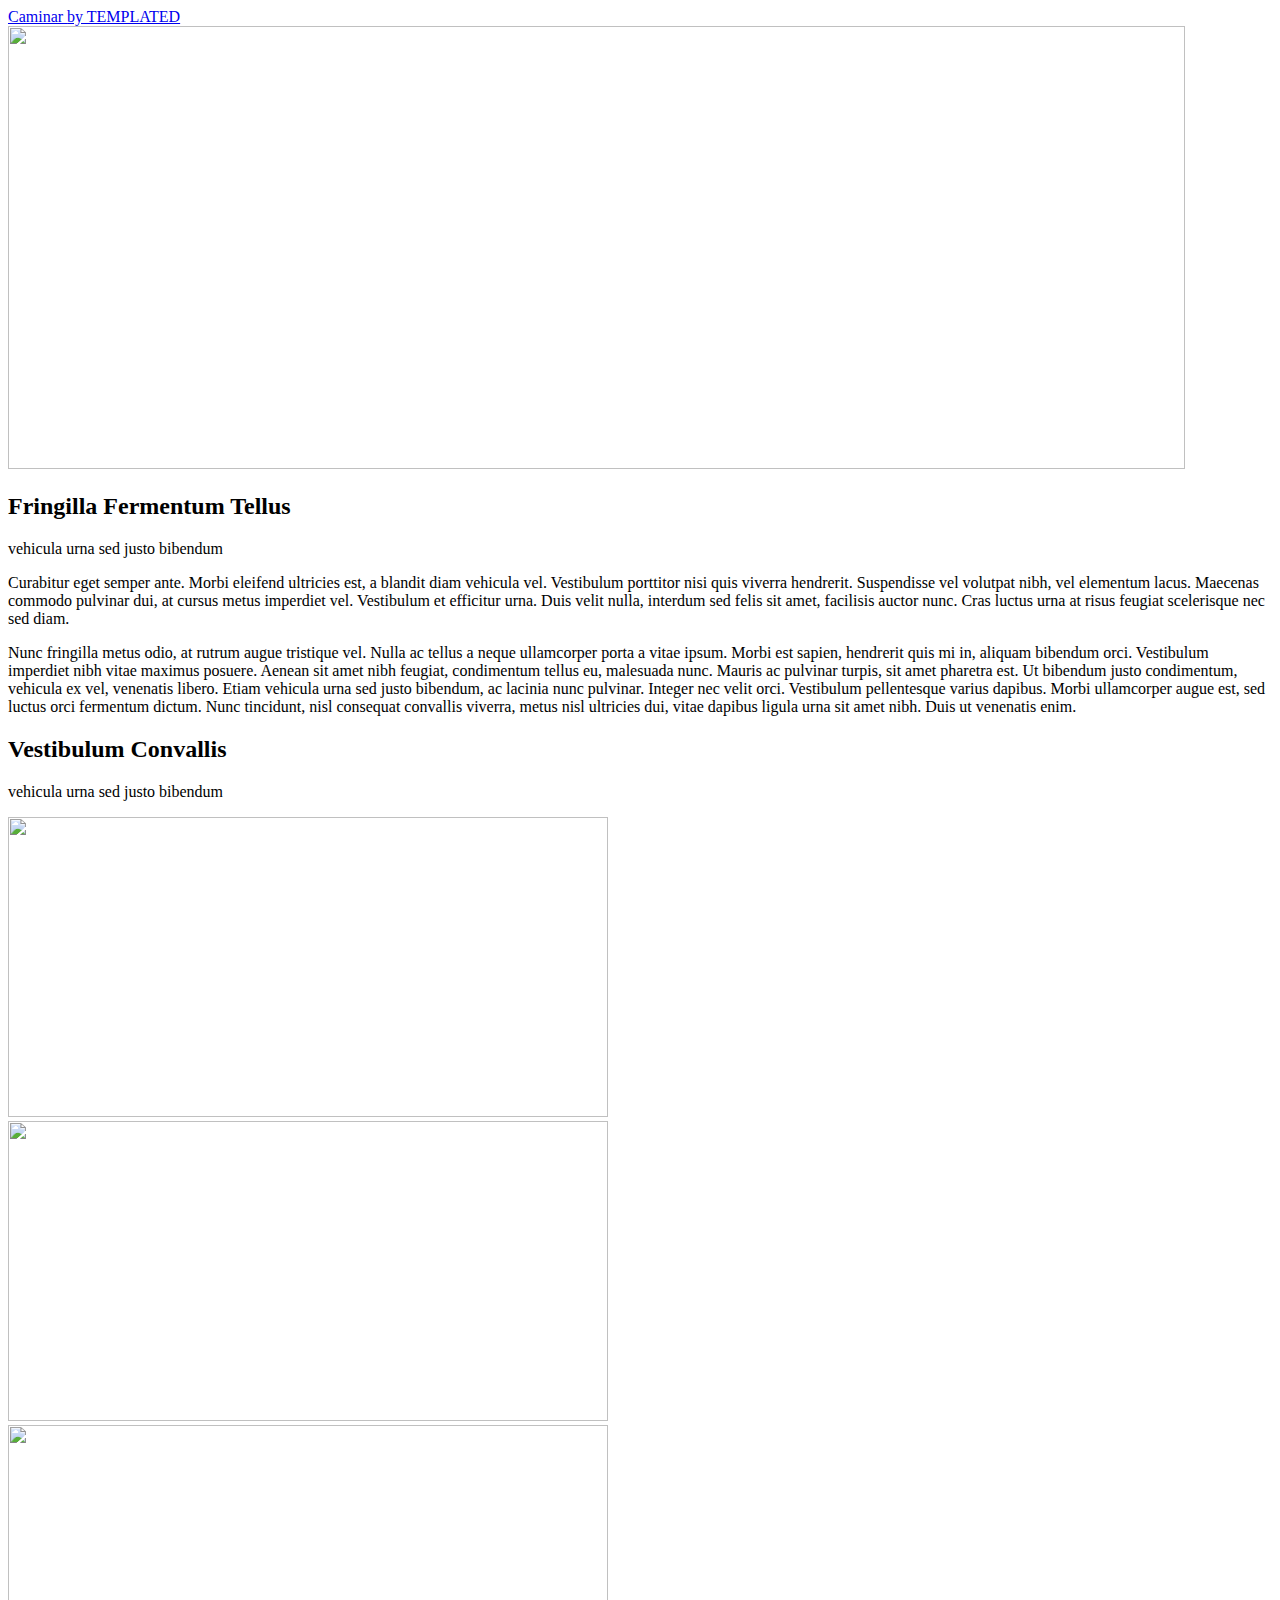
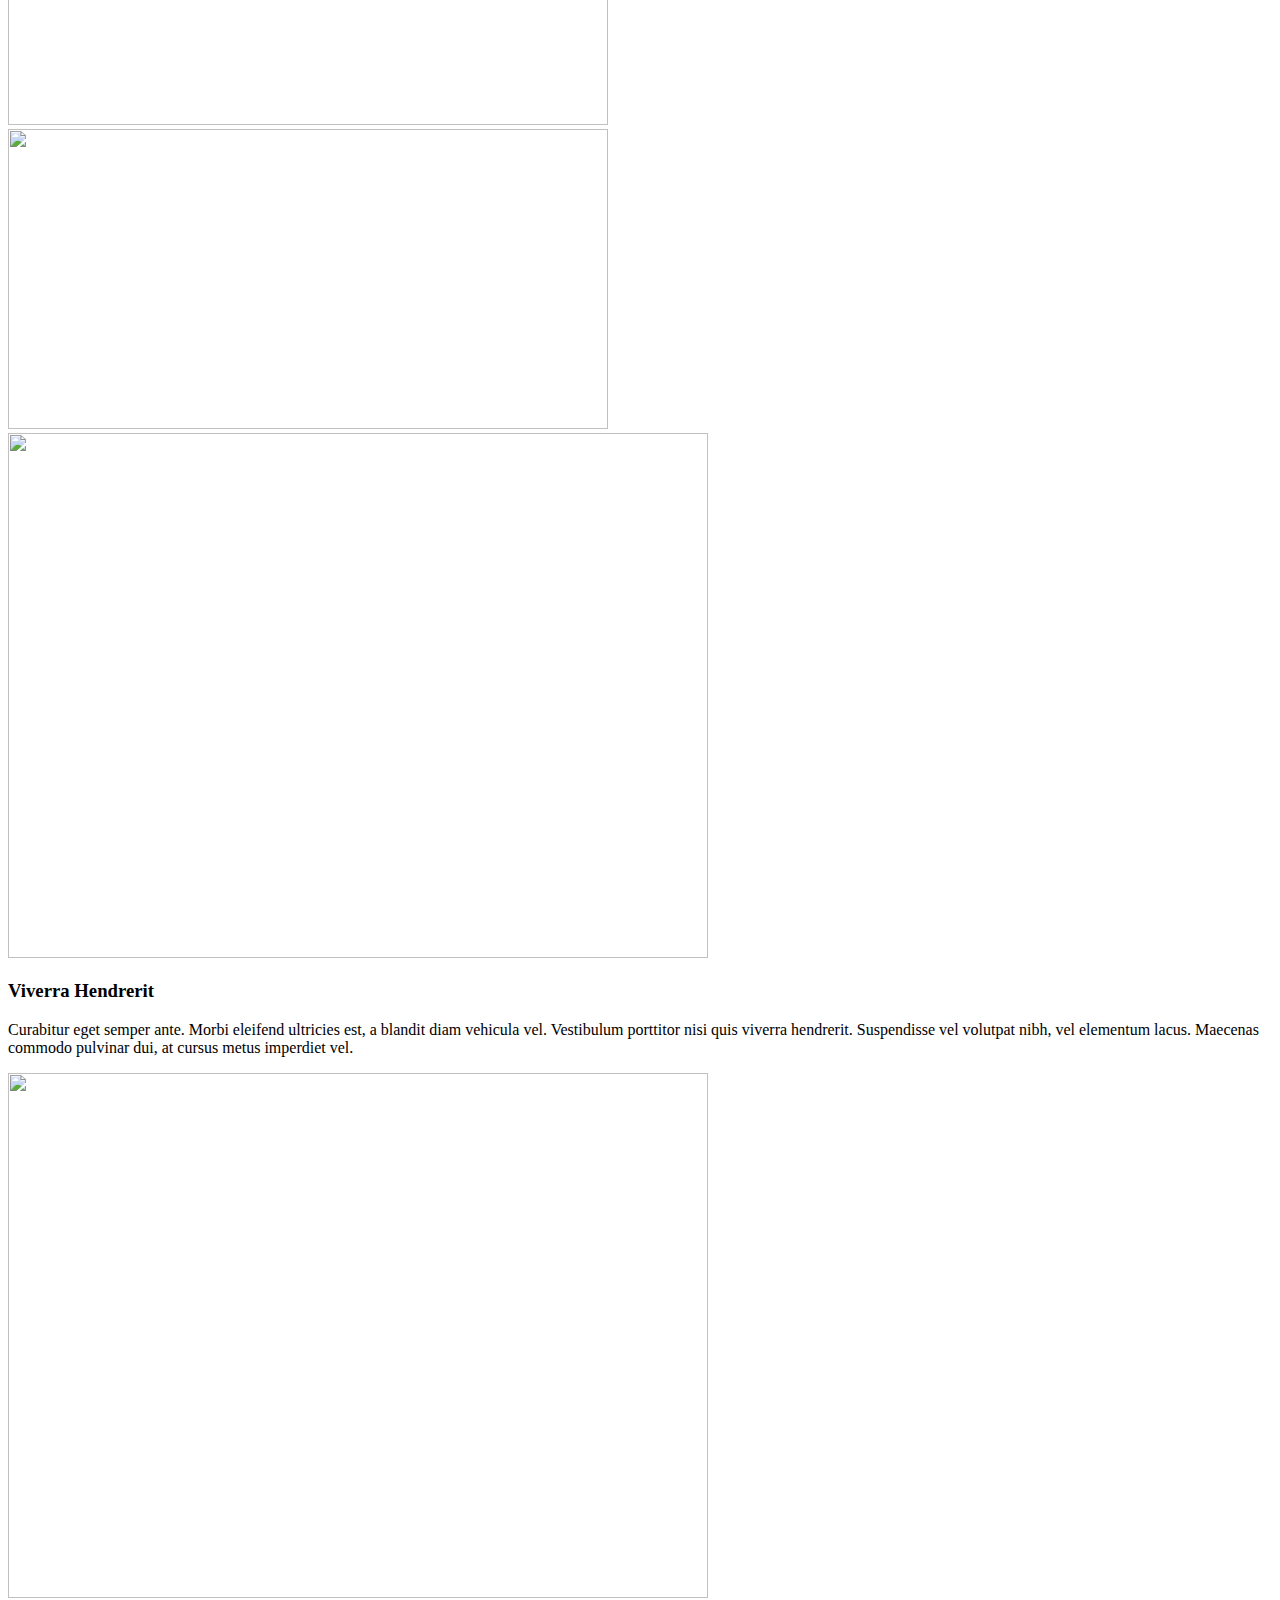
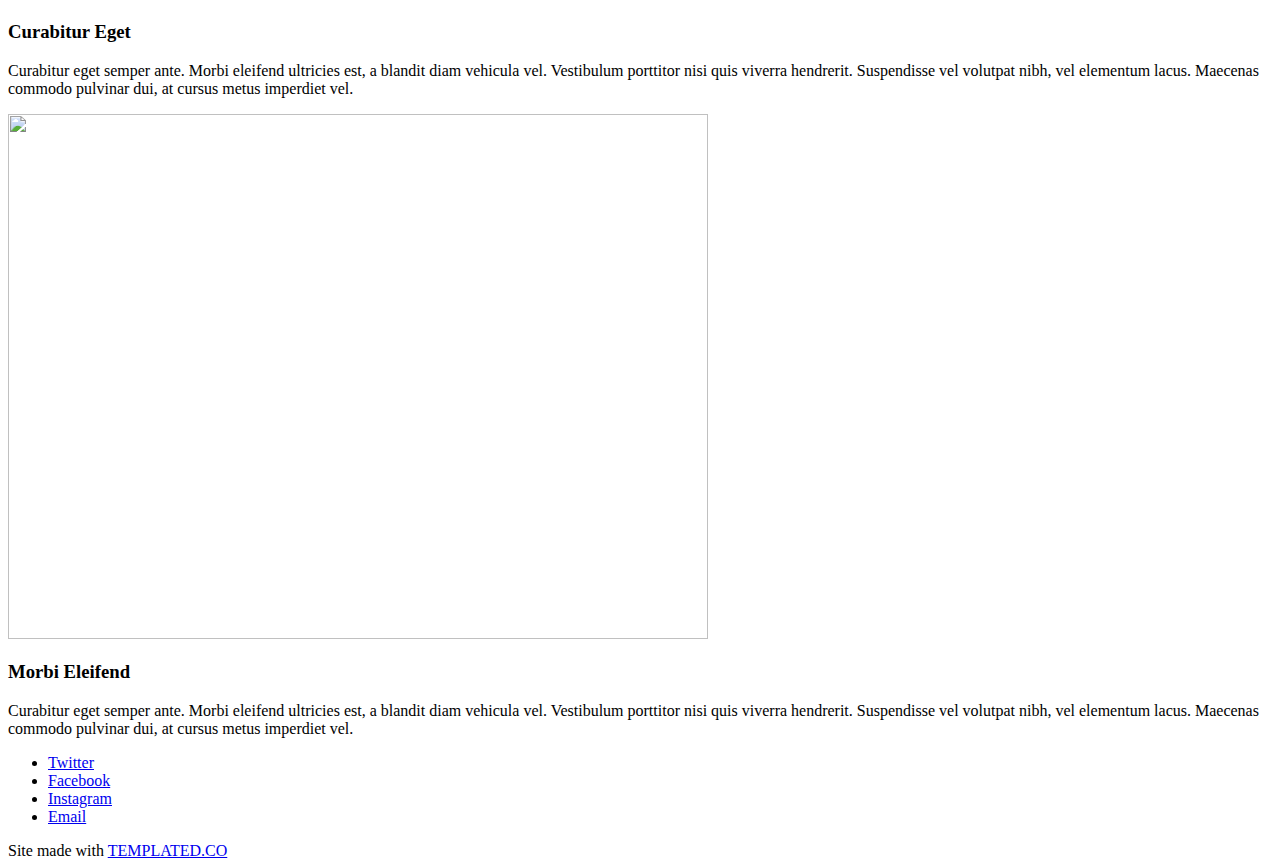
==== index.html @ 178be5e4 "Add files via upload" ====
<!DOCTYPE HTML>
<!--
	Caminar by TEMPLATED
	templated.co @templatedco
	Released for free under the Creative Commons Attribution 3.0 license (templated.co/license)
--><html><head><title>Caminar by TEMPLATED</title><meta charset="utf-8"><meta name="robots" content="index, follow, max-image-preview:large, max-snippet:-1, max-video-preview:-1"><meta name="viewport" content="width=device-width, initial-scale=1"><link rel="stylesheet" href="assets/css/main.css"></head><body>

		<!-- Header -->
			<header id="header"><div class="logo"><a href="#">Caminar <span>by TEMPLATED</span></a></div>
			</header><!-- Main --><section id="main"><div class="inner">

				<!-- One -->
					<section id="one" class="wrapper style1"><div class="image fit flush">
							<img src="images/pic02.jpg" alt="" width="1177" height="443"></div>
						<header class="special"><h2>Fringilla Fermentum Tellus</h2>
							<p>vehicula urna sed justo bibendum</p>
						</header><div class="content">
							<p>Curabitur eget semper ante. Morbi eleifend ultricies est, a blandit diam vehicula vel. Vestibulum porttitor nisi quis viverra hendrerit. Suspendisse vel volutpat nibh, vel elementum lacus. Maecenas commodo pulvinar dui, at cursus metus imperdiet vel. Vestibulum et efficitur urna. Duis velit nulla, interdum sed felis sit amet, facilisis auctor nunc. Cras luctus urna at risus feugiat scelerisque nec sed diam. </p>
							<p>Nunc fringilla metus odio, at rutrum augue tristique vel. Nulla ac tellus a neque ullamcorper porta a vitae ipsum. Morbi est sapien, hendrerit quis mi in, aliquam bibendum orci. Vestibulum imperdiet nibh vitae maximus posuere. Aenean sit amet nibh feugiat, condimentum tellus eu, malesuada nunc. Mauris ac pulvinar turpis, sit amet pharetra est. Ut bibendum justo condimentum, vehicula ex vel, venenatis libero. Etiam vehicula urna sed justo bibendum, ac lacinia nunc pulvinar. Integer nec velit orci. Vestibulum pellentesque varius dapibus. Morbi ullamcorper augue est, sed luctus orci fermentum dictum. Nunc tincidunt, nisl consequat convallis viverra, metus nisl ultricies dui, vitae dapibus ligula urna sit amet nibh. Duis ut venenatis enim.</p>
						</div>
					</section><!-- Two --><section id="two" class="wrapper style2"><header><h2>Vestibulum Convallis</h2>
							<p>vehicula urna sed justo bibendum</p>
						</header><div class="content">
							<div class="gallery">
								<div>
									<div class="image fit flush">
										<a href="images/pic03.jpg"><img src="images/pic03.jpg" alt="" width="600" height="300"></a>
									</div>
								</div>
								<div>
									<div class="image fit flush">
										<a href="images/pic01.jpg"><img src="images/pic01.jpg" alt="" width="600" height="300"></a>
									</div>
								</div>
								<div>
									<div class="image fit flush">
										<a href="images/pic04.jpg"><img src="images/pic04.jpg" alt="" width="600" height="300"></a>
									</div>
								</div>
								<div>
									<div class="image fit flush">
										<a href="images/pic05.jpg"><img src="images/pic05.jpg" alt="" width="600" height="300"></a>
									</div>
								</div>
							</div>
						</div>
					</section><!-- Three --><section id="three" class="wrapper"><div class="spotlight">
							<div class="image flush"><img src="images/pic06.jpg" alt="" width="700" height="525"></div>
							<div class="inner">
								<h3>Viverra Hendrerit</h3>
								<p>Curabitur eget semper ante. Morbi eleifend ultricies est, a blandit diam vehicula vel. Vestibulum porttitor nisi quis viverra hendrerit. Suspendisse vel volutpat nibh, vel elementum lacus. Maecenas commodo pulvinar dui, at cursus metus imperdiet vel.</p>
							</div>
						</div>
						<div class="spotlight alt">
							<div class="image flush"><img src="images/pic07.jpg" alt="" width="700" height="525"></div>
							<div class="inner">
								<h3>Curabitur Eget</h3>
								<p>Curabitur eget semper ante. Morbi eleifend ultricies est, a blandit diam vehicula vel. Vestibulum porttitor nisi quis viverra hendrerit. Suspendisse vel volutpat nibh, vel elementum lacus. Maecenas commodo pulvinar dui, at cursus metus imperdiet vel.</p>
							</div>
						</div>
						<div class="spotlight">
							<div class="image flush"><img src="images/pic08.jpg" alt="" width="700" height="525"></div>
							<div class="inner">
								<h3>Morbi Eleifend</h3>
								<p>Curabitur eget semper ante. Morbi eleifend ultricies est, a blandit diam vehicula vel. Vestibulum porttitor nisi quis viverra hendrerit. Suspendisse vel volutpat nibh, vel elementum lacus. Maecenas commodo pulvinar dui, at cursus metus imperdiet vel.</p>
							</div>
						</div>
					</section></div>
			</section><!-- Footer --><footer id="footer"><div class="container">
					<ul class="icons"><li><a href="#" class="icon fa-twitter"><span class="label">Twitter</span></a></li>
						<li><a href="#" class="icon fa-facebook"><span class="label">Facebook</span></a></li>
						<li><a href="#" class="icon fa-instagram"><span class="label">Instagram</span></a></li>
						<li><a href="#" class="icon fa-envelope-o"><span class="label">Email</span></a></li>
					</ul></div>
			</footer><div class="copyright">
			Site made with <a href="https://templated.co/">TEMPLATED.CO</a>
		</div>

		<!-- Scripts -->
			<script src="assets/js/jquery.min.js"></script><script src="assets/js/jquery.poptrox.min.js"></script><script src="assets/js/skel.min.js"></script><script src="assets/js/util.js"></script><script src="assets/js/main.js"></script></body></html>
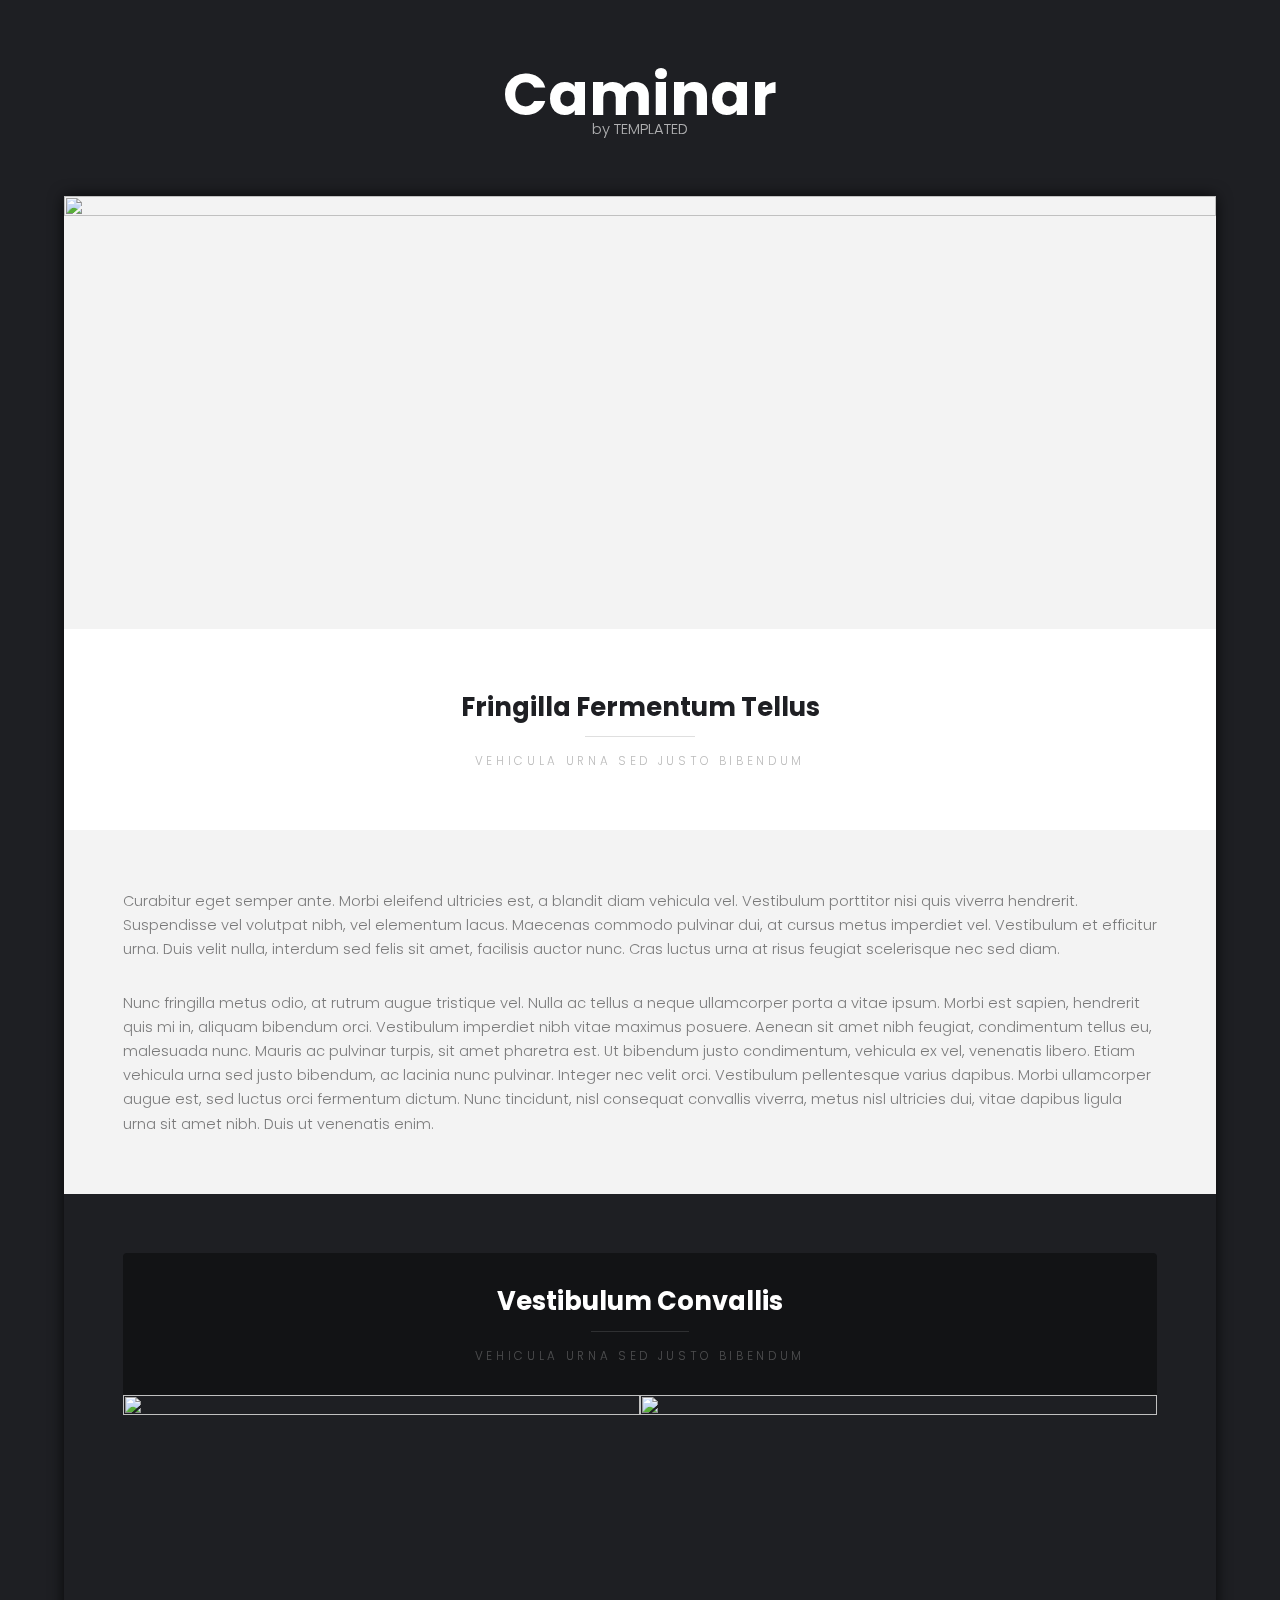
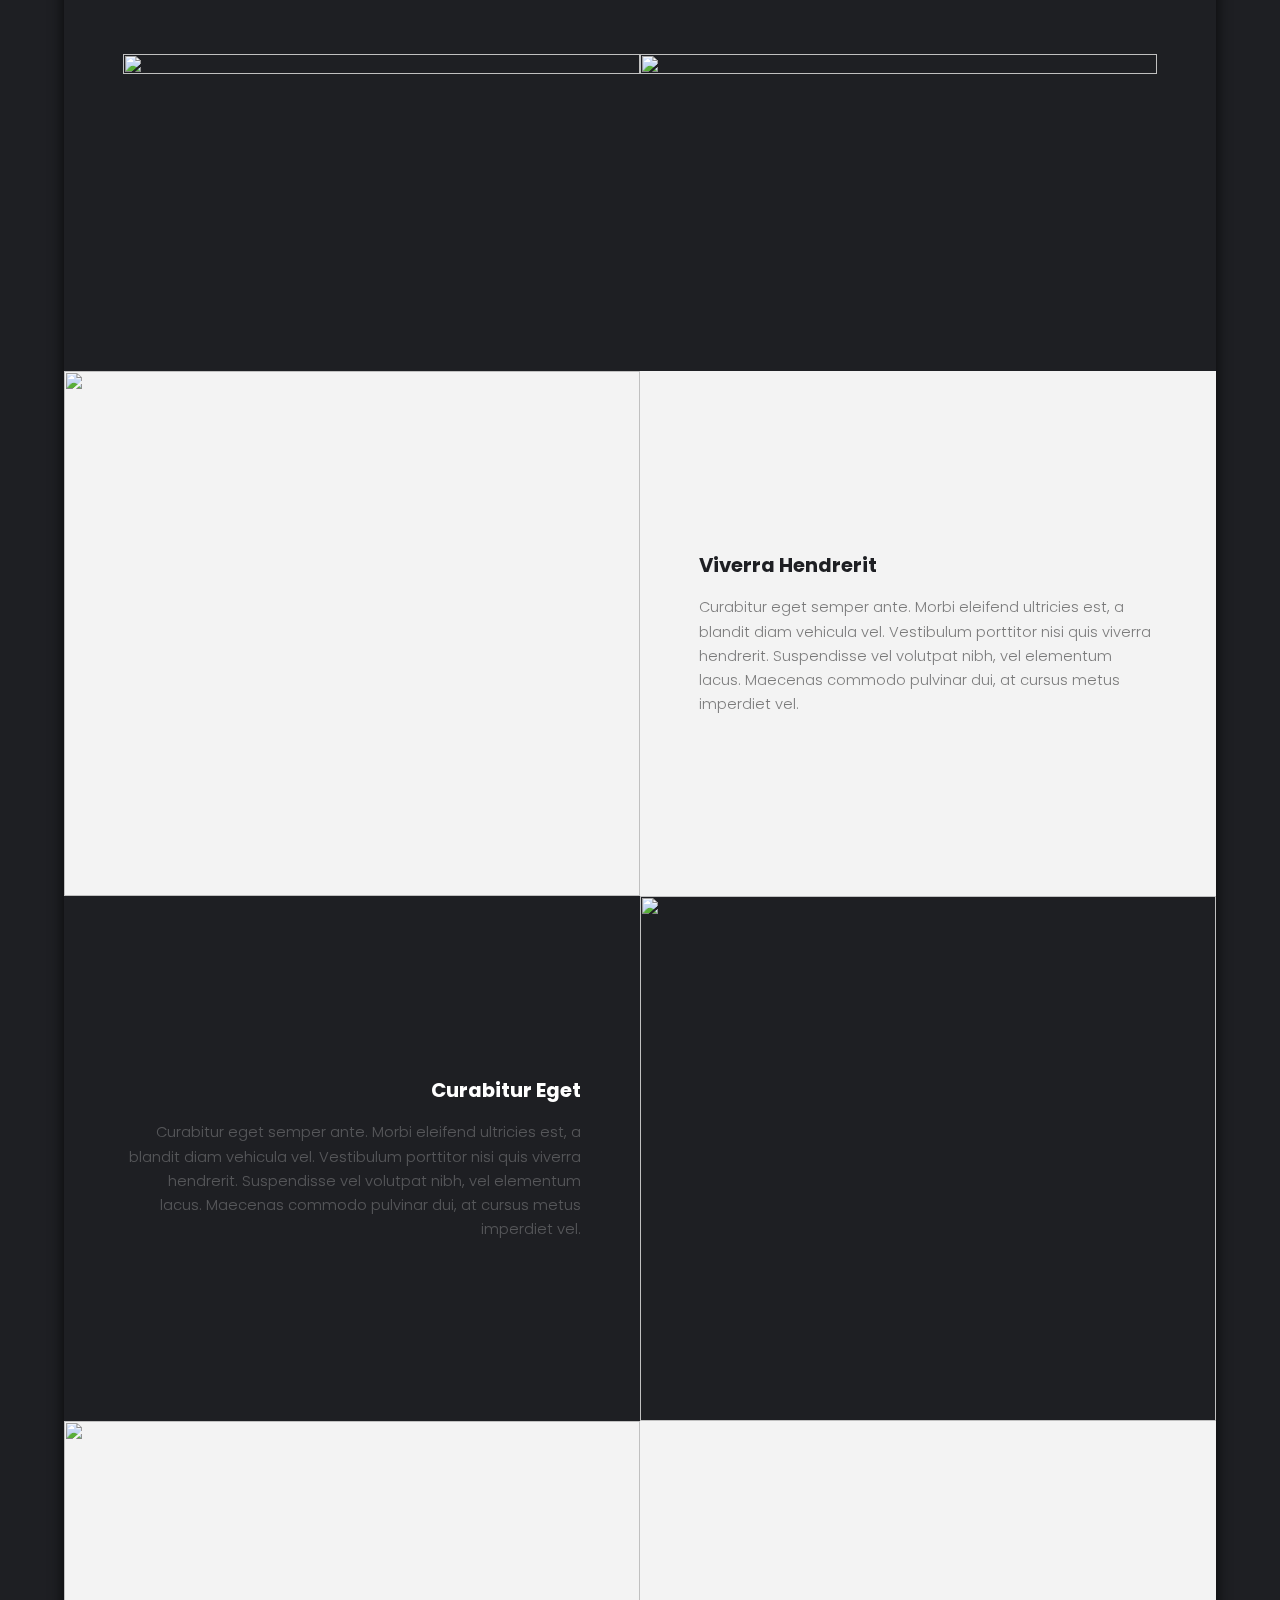
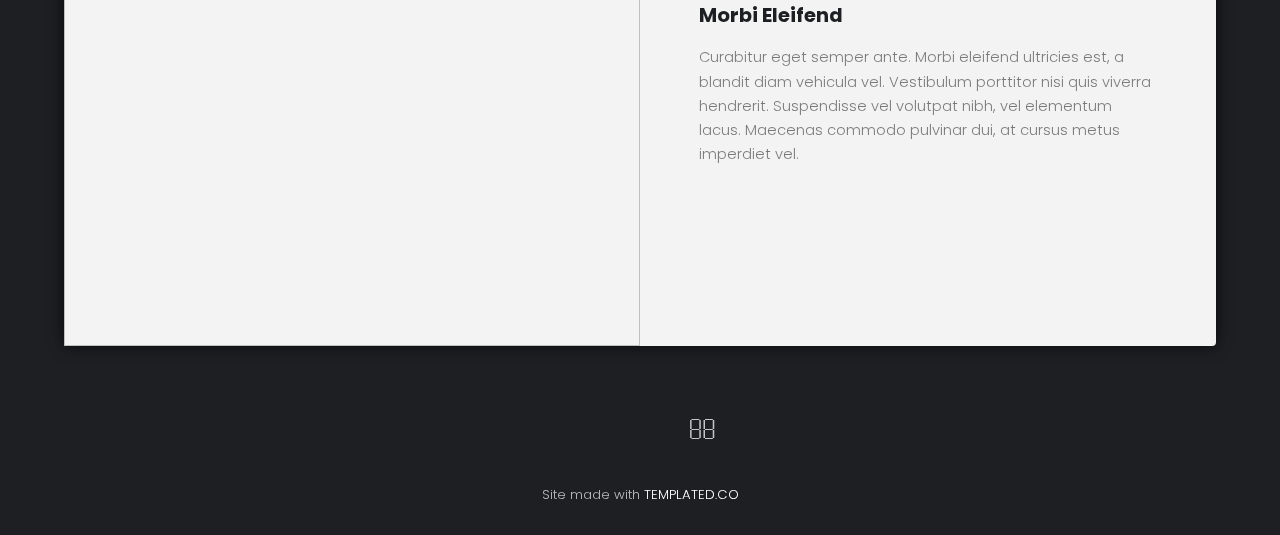
==== commit e3ef7ca6: "Update index.html" ====
--- a/index.html
+++ b/index.html
@@ -1,9 +1,9 @@
-<!DOCTYPE HTML>
+<!DOCTYPE HTML>
 <!--
 	Caminar by TEMPLATED
 	templated.co @templatedco
 	Released for free under the Creative Commons Attribution 3.0 license (templated.co/license)
---><html><head><title>Caminar by TEMPLATED</title><meta charset="utf-8"><meta name="robots" content="index, follow, max-image-preview:large, max-snippet:-1, max-video-preview:-1"><meta name="viewport" content="width=device-width, initial-scale=1"><link rel="stylesheet" href="assets/css/main.css"></head><body>
+--><html><head><title>Caminar by TEMPLATED</title><meta charset="utf-8"><meta name="robots" content="index, follow, max-image-preview:large, max-snippet:-1, max-video-preview:-1"><meta name="viewport" content="width=device-width, initial-scale=1"><link rel="stylesheet" href="css/main.css"></head><body>
 
 		<!-- Header -->
 			<header id="header"><div class="logo"><a href="#">Caminar <span>by TEMPLATED</span></a></div>
@@ -77,4 +77,4 @@
 		</div>
 
 		<!-- Scripts -->
-			<script src="assets/js/jquery.min.js"></script><script src="assets/js/jquery.poptrox.min.js"></script><script src="assets/js/skel.min.js"></script><script src="assets/js/util.js"></script><script src="assets/js/main.js"></script></body></html>
+			<script src="js/jquery.min.js"></script><script src="js/jquery.poptrox.min.js"></script><script src="js/skel.min.js"></script><script src="js/util.js"></script><script src="js/main.js"></script></body></html>
--- a/css/main.css
+++ b/css/main.css
@@ -0,0 +1,3185 @@
+@import url(font-awesome.min.css);
+@import url("https://fonts.googleapis.com/css?family=Poppins:300,400,500,600,700");
+
+/*
+	Caminar by TEMPLATED
+	templated.co @templatedco
+	Released for free under the Creative Commons Attribution 3.0 license (templated.co/license)
+*/
+
+/* Reset */
+
+	html, body, div, span, applet, object, iframe, h1, h2, h3, h4, h5, h6, p, blockquote, pre, a, abbr, acronym, address, big, cite, code, del, dfn, em, img, ins, kbd, q, s, samp, small, strike, strong, sub, sup, tt, var, b, u, i, center, dl, dt, dd, ol, ul, li, fieldset, form, label, legend, table, caption, tbody, tfoot, thead, tr, th, td, article, aside, canvas, details, embed, figure, figcaption, footer, header, hgroup, menu, nav, output, ruby, section, summary, time, mark, audio, video {
+		margin: 0;
+		padding: 0;
+		border: 0;
+		font-size: 100%;
+		font: inherit;
+		vertical-align: baseline;
+	}
+.image.fit img {
+	width: 100%;
+	height: auto;
+}
+	article, aside, details, figcaption, figure, footer, header, hgroup, menu, nav, section {
+		display: block;
+	}
+
+	body {
+		line-height: 1;
+	}
+
+	ol, ul {
+		list-style: none;
+	}
+
+	blockquote, q {
+		quotes: none;
+	}
+
+	blockquote:before, blockquote:after, q:before, q:after {
+		content: '';
+		content: none;
+	}
+
+	table {
+		border-collapse: collapse;
+		border-spacing: 0;
+	}
+
+	body {
+		-webkit-text-size-adjust: none;
+	}
+
+/* Box Model */
+
+	*, *:before, *:after {
+		-moz-box-sizing: border-box;
+		-webkit-box-sizing: border-box;
+		box-sizing: border-box;
+	}
+
+/* Containers */
+
+	.container {
+		margin-left: auto;
+		margin-right: auto;
+	}
+
+	.container.\31 25\25 {
+		width: 100%;
+		max-width: 100rem;
+		min-width: 80rem;
+	}
+
+	.container.\37 5\25 {
+		width: 60rem;
+	}
+
+	.container.\35 0\25 {
+		width: 40rem;
+	}
+
+	.container.\32 5\25 {
+		width: 20rem;
+	}
+
+	.container {
+		width: 80rem;
+	}
+
+	@media screen and (max-width: 1680px) {
+
+		.container.\31 25\25 {
+			width: 100%;
+			max-width: 100rem;
+			min-width: 80rem;
+		}
+
+		.container.\37 5\25 {
+			width: 60rem;
+		}
+
+		.container.\35 0\25 {
+			width: 40rem;
+		}
+
+		.container.\32 5\25 {
+			width: 20rem;
+		}
+
+		.container {
+			width: 80rem;
+		}
+
+	}
+
+	@media screen and (max-width: 1280px) {
+
+		.container.\31 25\25 {
+			width: 100%;
+			max-width: 81.25rem;
+			min-width: 65rem;
+		}
+
+		.container.\37 5\25 {
+			width: 48.75rem;
+		}
+
+		.container.\35 0\25 {
+			width: 32.5rem;
+		}
+
+		.container.\32 5\25 {
+			width: 16.25rem;
+		}
+
+		.container {
+			width: 65rem;
+		}
+
+	}
+
+	@media screen and (max-width: 980px) {
+
+		.container.\31 25\25 {
+			width: 100%;
+			max-width: 112.5%;
+			min-width: 90%;
+		}
+
+		.container.\37 5\25 {
+			width: 67.5%;
+		}
+
+		.container.\35 0\25 {
+			width: 45%;
+		}
+
+		.container.\32 5\25 {
+			width: 22.5%;
+		}
+
+		.container {
+			width: 90%;
+		}
+
+	}
+
+	@media screen and (max-width: 736px) {
+
+		.container.\31 25\25 {
+			width: 100%;
+			max-width: 112.5%;
+			min-width: 90%;
+		}
+
+		.container.\37 5\25 {
+			width: 67.5%;
+		}
+
+		.container.\35 0\25 {
+			width: 45%;
+		}
+		}
+
+		.container.\32 5\25 {
+			width: 22.5%;
+		}
+
+		.container {
+			width: 90% !important;
+		}
+
+	}
+
+	@media screen and (max-width: 480px) {
+
+		.container.\31 25\25 {
+			width: 100%;
+			max-width: 112.5%;
+			min-width: 90%;
+		}
+
+		.container.\37 5\25 {
+			width: 67.5%;
+		}
+
+		.container.\35 0\25 {
+			width: 45%;
+		}
+
+		.container.\32 5\25 {
+			width: 22.5%;
+		}
+
+		.container {
+			width: 90% !important;
+		}
+
+	}
+
+/* Grid */
+
+	.row {
+		border-bottom: solid 1px transparent;
+		-moz-box-sizing: border-box;
+		-webkit-box-sizing: border-box;
+		box-sizing: border-box;
+	}
+
+	.row > * {
+		float: left;
+		-moz-box-sizing: border-box;
+		-webkit-box-sizing: border-box;
+		box-sizing: border-box;
+	}
+
+	.row:after, .row:before {
+		content: '';
+		display: block;
+		clear: both;
+		height: 0;
+	}
+
+	.row.uniform > * > :first-child {
+		margin-top: 0;
+	}
+
+	.row.uniform > * > :last-child {
+		margin-bottom: 0;
+	}
+
+	.row.\30 \25 > * {
+		padding: 0 0 0 0rem;
+	}
+
+	.row.\30 \25 {
+		margin: 0 0 -1px 0rem;
+	}
+
+	.row.uniform.\30 \25 > * {
+		padding: 0rem 0 0 0rem;
+	}
+
+	.row.uniform.\30 \25 {
+		margin: 0rem 0 -1px 0rem;
+	}
+
+	.row > * {
+		padding: 0 0 0 2rem;
+	}
+
+	.row {
+		margin: 0 0 -1px -2rem;
+	}
+
+	.row.uniform > * {
+		padding: 2rem 0 0 2rem;
+	}
+
+	.row.uniform {
+		margin: -2rem 0 -1px -2rem;
+	}
+
+	.row.\32 00\25 > * {
+		padding: 0 0 0 4rem;
+	}
+
+	.row.\32 00\25 {
+		margin: 0 0 -1px -4rem;
+	}
+
+	.row.uniform.\32 00\25 > * {
+		padding: 4rem 0 0 4rem;
+	}
+
+	.row.uniform.\32 00\25 {
+		margin: -4rem 0 -1px -4rem;
+	}
+
+	.row.\31 50\25 > * {
+		padding: 0 0 0 3rem;
+	}
+
+	.row.\31 50\25 {
+		margin: 0 0 -1px -3rem;
+	}
+
+	.row.uniform.\31 50\25 > * {
+		padding: 3rem 0 0 3rem;
+	}
+
+	.row.uniform.\31 50\25 {
+		margin: -3rem 0 -1px -3rem;
+	}
+
+	.row.\35 0\25 > * {
+		padding: 0 0 0 1rem;
+	}
+
+	.row.\35 0\25 {
+		margin: 0 0 -1px -1rem;
+	}
+
+	.row.uniform.\35 0\25 > * {
+		padding: 1rem 0 0 1rem;
+	}
+
+	.row.uniform.\35 0\25 {
+		margin: -1rem 0 -1px -1rem;
+	}
+
+	.row.\32 5\25 > * {
+		padding: 0 0 0 0.5rem;
+	}
+
+	.row.\32 5\25 {
+		margin: 0 0 -1px -0.5rem;
+	}
+
+	.row.uniform.\32 5\25 > * {
+		padding: 0.5rem 0 0 0.5rem;
+	}
+
+	.row.uniform.\32 5\25 {
+		margin: -0.5rem 0 -1px -0.5rem;
+	}
+
+	.\31 2u, .\31 2u\24 {
+		width: 100%;
+		clear: none;
+		margin-left: 0;
+	}
+
+	.\31 1u, .\31 1u\24 {
+		width: 91.6666666667%;
+		clear: none;
+		margin-left: 0;
+	}
+
+	.\31 0u, .\31 0u\24 {
+		width: 83.3333333333%;
+		clear: none;
+		margin-left: 0;
+	}
+
+	.\39 u, .\39 u\24 {
+		width: 75%;
+		clear: none;
+		margin-left: 0;
+	}
+
+	.\38 u, .\38 u\24 {
+		width: 66.6666666667%;
+		clear: none;
+		margin-left: 0;
+	}
+
+	.\37 u, .\37 u\24 {
+		width: 58.3333333333%;
+		clear: none;
+		margin-left: 0;
+	}
+
+	.\36 u, .\36 u\24 {
+		width: 50%;
+		clear: none;
+		margin-left: 0;
+	}
+
+	.\35 u, .\35 u\24 {
+		width: 41.6666666667%;
+		clear: none;
+		margin-left: 0;
+	}
+
+	.\34 u, .\34 u\24 {
+		width: 33.3333333333%;
+		clear: none;
+		margin-left: 0;
+	}
+
+	.\33 u, .\33 u\24 {
+		width: 25%;
+		clear: none;
+		margin-left: 0;
+	}
+
+	.\32 u, .\32 u\24 {
+		width: 16.6666666667%;
+		clear: none;
+		margin-left: 0;
+	}
+
+	.\31 u, .\31 u\24 {
+		width: 8.3333333333%;
+		clear: none;
+		margin-left: 0;
+	}
+
+	.\31 2u\24 + *,
+	.\31 1u\24 + *,
+	.\31 0u\24 + *,
+	.\39 u\24 + *,
+	.\38 u\24 + *,
+	.\37 u\24 + *,
+	.\36 u\24 + *,
+	.\35 u\24 + *,
+	.\34 u\24 + *,
+	.\33 u\24 + *,
+	.\32 u\24 + *,
+	.\31 u\24 + * {
+		clear: left;
+	}
+
+	.\-11u {
+		margin-left: 91.66667%;
+	}
+
+	.\-10u {
+		margin-left: 83.33333%;
+	}
+
+	.\-9u {
+		margin-left: 75%;
+	}
+
+	.\-8u {
+		margin-left: 66.66667%;
+	}
+
+	.\-7u {
+		margin-left: 58.33333%;
+	}
+
+	.\-6u {
+		margin-left: 50%;
+	}
+
+	.\-5u {
+		margin-left: 41.66667%;
+	}
+
+	.\-4u {
+		margin-left: 33.33333%;
+	}
+
+	.\-3u {
+		margin-left: 25%;
+	}
+
+	.\-2u {
+		margin-left: 16.66667%;
+	}
+
+	.\-1u {
+		margin-left: 8.33333%;
+	}
+
+	@media screen and (max-width: 1680px) {
+
+		.row > * {
+			padding: 0 0 0 2rem;
+		}
+
+		.row {
+			margin: 0 0 -1px -2rem;
+		}
+
+		.row.uniform > * {
+			padding: 2rem 0 0 2rem;
+		}
+
+		.row.uniform {
+			margin: -2rem 0 -1px -2rem;
+		}
+
+		.row.\32 00\25 > * {
+			padding: 0 0 0 4rem;
+		}
+
+		.row.\32 00\25 {
+			margin: 0 0 -1px -4rem;
+		}
+
+		.row.uniform.\32 00\25 > * {
+			padding: 4rem 0 0 4rem;
+		}
+
+		.row.uniform.\32 00\25 {
+			margin: -4rem 0 -1px -4rem;
+		}
+
+		.row.\31 50\25 > * {
+			padding: 0 0 0 3rem;
+		}
+
+		.row.\31 50\25 {
+			margin: 0 0 -1px -3rem;
+		}
+
+		.row.uniform.\31 50\25 > * {
+			padding: 3rem 0 0 3rem;
+		}
+
+		.row.uniform.\31 50\25 {
+			margin: -3rem 0 -1px -3rem;
+		}
+
+		.row.\35 0\25 > * {
+			padding: 0 0 0 1rem;
+		}
+
+		.row.\35 0\25 {
+			margin: 0 0 -1px -1rem;
+		}
+
+		.row.uniform.\35 0\25 > * {
+			padding: 1rem 0 0 1rem;
+		}
+
+		.row.uniform.\35 0\25 {
+			margin: -1rem 0 -1px -1rem;
+		}
+
+		.row.\32 5\25 > * {
+			padding: 0 0 0 0.5rem;
+		}
+
+		.row.\32 5\25 {
+			margin: 0 0 -1px -0.5rem;
+		}
+
+		.row.uniform.\32 5\25 > * {
+			padding: 0.5rem 0 0 0.5rem;
+		}
+
+		.row.uniform.\32 5\25 {
+			margin: -0.5rem 0 -1px -0.5rem;
+		}
+
+		.\31 2u\28xlarge\29, .\31 2u\24\28xlarge\29 {
+			width: 100%;
+			clear: none;
+			margin-left: 0;
+		}
+
+		.\31 1u\28xlarge\29, .\31 1u\24\28xlarge\29 {
+			width: 91.6666666667%;
+			clear: none;
+			margin-left: 0;
+		}
+
+		.\31 0u\28xlarge\29, .\31 0u\24\28xlarge\29 {
+			width: 83.3333333333%;
+			clear: none;
+			margin-left: 0;
+		}
+
+		.\39 u\28xlarge\29, .\39 u\24\28xlarge\29 {
+			width: 75%;
+			clear: none;
+			margin-left: 0;
+		}
+
+		.\38 u\28xlarge\29, .\38 u\24\28xlarge\29 {
+			width: 66.6666666667%;
+			clear: none;
+			margin-left: 0;
+		}
+
+		.\37 u\28xlarge\29, .\37 u\24\28xlarge\29 {
+			width: 58.3333333333%;
+			clear: none;
+			margin-left: 0;
+		}
+
+		.\36 u\28xlarge\29, .\36 u\24\28xlarge\29 {
+			width: 50%;
+			clear: none;
+			margin-left: 0;
+		}
+
+		.\35 u\28xlarge\29, .\35 u\24\28xlarge\29 {
+			width: 41.6666666667%;
+			clear: none;
+			margin-left: 0;
+		}
+
+		.\34 u\28xlarge\29, .\34 u\24\28xlarge\29 {
+			width: 33.3333333333%;
+			clear: none;
+			margin-left: 0;
+		}
+
+		.\33 u\28xlarge\29, .\33 u\24\28xlarge\29 {
+			width: 25%;
+			clear: none;
+			margin-left: 0;
+		}
+
+		.\32 u\28xlarge\29, .\32 u\24\28xlarge\29 {
+			width: 16.6666666667%;
+			clear: none;
+			margin-left: 0;
+		}
+
+		.\31 u\28xlarge\29, .\31 u\24\28xlarge\29 {
+			width: 8.3333333333%;
+			clear: none;
+			margin-left: 0;
+		}
+
+		.\31 2u\24\28xlarge\29 + *,
+		.\31 1u\24\28xlarge\29 + *,
+		.\31 0u\24\28xlarge\29 + *,
+		.\39 u\24\28xlarge\29 + *,
+		.\38 u\24\28xlarge\29 + *,
+		.\37 u\24\28xlarge\29 + *,
+		.\36 u\24\28xlarge\29 + *,
+		.\35 u\24\28xlarge\29 + *,
+		.\34 u\24\28xlarge\29 + *,
+		.\33 u\24\28xlarge\29 + *,
+		.\32 u\24\28xlarge\29 + *,
+		.\31 u\24\28xlarge\29 + * {
+			clear: left;
+		}
+
+		.\-11u\28xlarge\29 {
+			margin-left: 91.66667%;
+		}
+
+		.\-10u\28xlarge\29 {
+			margin-left: 83.33333%;
+		}
+
+		.\-9u\28xlarge\29 {
+			margin-left: 75%;
+		}
+
+		.\-8u\28xlarge\29 {
+			margin-left: 66.66667%;
+		}
+
+		.\-7u\28xlarge\29 {
+			margin-left: 58.33333%;
+		}
+
+		.\-6u\28xlarge\29 {
+			margin-left: 50%;
+		}
+
+		.\-5u\28xlarge\29 {
+			margin-left: 41.66667%;
+		}
+
+		.\-4u\28xlarge\29 {
+			margin-left: 33.33333%;
+		}
+
+		.\-3u\28xlarge\29 {
+			margin-left: 25%;
+		}
+
+		.\-2u\28xlarge\29 {
+			margin-left: 16.66667%;
+		}
+
+		.\-1u\28xlarge\29 {
+			margin-left: 8.33333%;
+		}
+
+	}
+
+	@media screen and (max-width: 1280px) {
+
+		.row > * {
+			padding: 0 0 0 1.5rem;
+		}
+
+		.row {
+			margin: 0 0 -1px -1.5rem;
+		}
+
+		.row.uniform > * {
+			padding: 1.5rem 0 0 1.5rem;
+		}
+
+		.row.uniform {
+			margin: -1.5rem 0 -1px -1.5rem;
+		}
+
+		.row.\32 00\25 > * {
+			padding: 0 0 0 3rem;
+		}
+
+		.row.\32 00\25 {
+			margin: 0 0 -1px -3rem;
+		}
+
+		.row.uniform.\32 00\25 > * {
+			padding: 3rem 0 0 3rem;
+		}
+
+		.row.uniform.\32 00\25 {
+			margin: -3rem 0 -1px -3rem;
+		}
+
+		.row.\31 50\25 > * {
+			padding: 0 0 0 2.25rem;
+		}
+
+		.row.\31 50\25 {
+			margin: 0 0 -1px -2.25rem;
+		}
+
+		.row.uniform.\31 50\25 > * {
+			padding: 2.25rem 0 0 2.25rem;
+		}
+
+		.row.uniform.\31 50\25 {
+			margin: -2.25rem 0 -1px -2.25rem;
+		}
+
+		.row.\35 0\25 > * {
+			padding: 0 0 0 0.75rem;
+		}
+
+		.row.\35 0\25 {
+			margin: 0 0 -1px -0.75rem;
+		}
+
+		.row.uniform.\35 0\25 > * {
+			padding: 0.75rem 0 0 0.75rem;
+		}
+
+		.row.uniform.\35 0\25 {
+			margin: -0.75rem 0 -1px -0.75rem;
+		}
+
+		.row.\32 5\25 > * {
+			padding: 0 0 0 0.375rem;
+		}
+
+		.row.\32 5\25 {
+			margin: 0 0 -1px -0.375rem;
+		}
+
+		.row.uniform.\32 5\25 > * {
+			padding: 0.375rem 0 0 0.375rem;
+		}
+
+		.row.uniform.\32 5\25 {
+			margin: -0.375rem 0 -1px -0.375rem;
+		}
+
+		.\31 2u\28large\29, .\31 2u\24\28large\29 {
+			width: 100%;
+			clear: none;
+			margin-left: 0;
+		}
+
+		.\31 1u\28large\29, .\31 1u\24\28large\29 {
+			width: 91.6666666667%;
+			clear: none;
+			margin-left: 0;
+		}
+
+		.\31 0u\28large\29, .\31 0u\24\28large\29 {
+			width: 83.3333333333%;
+			clear: none;
+			margin-left: 0;
+		}
+
+		.\39 u\28large\29, .\39 u\24\28large\29 {
+			width: 75%;
+			clear: none;
+			margin-left: 0;
+		}
+
+		.\38 u\28large\29, .\38 u\24\28large\29 {
+			width: 66.6666666667%;
+			clear: none;
+			margin-left: 0;
+		}
+
+		.\37 u\28large\29, .\37 u\24\28large\29 {
+			width: 58.3333333333%;
+			clear: none;
+			margin-left: 0;
+		}
+
+		.\36 u\28large\29, .\36 u\24\28large\29 {
+			width: 50%;
+			clear: none;
+			margin-left: 0;
+		}
+
+		.\35 u\28large\29, .\35 u\24\28large\29 {
+			width: 41.6666666667%;
+			clear: none;
+			margin-left: 0;
+		}
+
+		.\34 u\28large\29, .\34 u\24\28large\29 {
+			width: 33.3333333333%;
+			clear: none;
+			margin-left: 0;
+		}
+
+		.\33 u\28large\29, .\33 u\24\28large\29 {
+			width: 25%;
+			clear: none;
+			margin-left: 0;
+		}
+
+		.\32 u\28large\29, .\32 u\24\28large\29 {
+			width: 16.6666666667%;
+			clear: none;
+			margin-left: 0;
+		}
+
+		.\31 u\28large\29, .\31 u\24\28large\29 {
+			width: 8.3333333333%;
+			clear: none;
+			margin-left: 0;
+		}
+
+		.\31 2u\24\28large\29 + *,
+		.\31 1u\24\28large\29 + *,
+		.\31 0u\24\28large\29 + *,
+		.\39 u\24\28large\29 + *,
+		.\38 u\24\28large\29 + *,
+		.\37 u\24\28large\29 + *,
+		.\36 u\24\28large\29 + *,
+		.\35 u\24\28large\29 + *,
+		.\34 u\24\28large\29 + *,
+		.\33 u\24\28large\29 + *,
+		.\32 u\24\28large\29 + *,
+		.\31 u\24\28large\29 + * {
+			clear: left;
+		}
+
+		.\-11u\28large\29 {
+			margin-left: 91.66667%;
+		}
+
+		.\-10u\28large\29 {
+			margin-left: 83.33333%;
+		}
+
+		.\-9u\28large\29 {
+			margin-left: 75%;
+		}
+
+		.\-8u\28large\29 {
+			margin-left: 66.66667%;
+		}
+
+		.\-7u\28large\29 {
+			margin-left: 58.33333%;
+		}
+
+		.\-6u\28large\29 {
+			margin-left: 50%;
+		}
+
+		.\-5u\28large\29 {
+			margin-left: 41.66667%;
+		}
+
+		.\-4u\28large\29 {
+			margin-left: 33.33333%;
+		}
+
+		.\-3u\28large\29 {
+			margin-left: 25%;
+		}
+
+		.\-2u\28large\29 {
+			margin-left: 16.66667%;
+		}
+
+		.\-1u\28large\29 {
+			margin-left: 8.33333%;
+		}
+
+	}
+
+	@media screen and (max-width: 980px) {
+
+		.row > * {
+			padding: 0 0 0 1.5rem;
+		}
+
+		.row {
+			margin: 0 0 -1px -1.5rem;
+		}
+
+		.row.uniform > * {
+			padding: 1.5rem 0 0 1.5rem;
+		}
+
+		.row.uniform {
+			margin: -1.5rem 0 -1px -1.5rem;
+		}
+
+		.row.\32 00\25 > * {
+			padding: 0 0 0 3rem;
+		}
+
+		.row.\32 00\25 {
+			margin: 0 0 -1px -3rem;
+		}
+
+		.row.uniform.\32 00\25 > * {
+			padding: 3rem 0 0 3rem;
+		}
+
+		.row.uniform.\32 00\25 {
+			margin: -3rem 0 -1px -3rem;
+		}
+
+		.row.\31 50\25 > * {
+			padding: 0 0 0 2.25rem;
+		}
+
+		.row.\31 50\25 {
+			margin: 0 0 -1px -2.25rem;
+		}
+
+		.row.uniform.\31 50\25 > * {
+			padding: 2.25rem 0 0 2.25rem;
+		}
+
+		.row.uniform.\31 50\25 {
+			margin: -2.25rem 0 -1px -2.25rem;
+		}
+
+		.row.\35 0\25 > * {
+			padding: 0 0 0 0.75rem;
+		}
+
+		.row.\35 0\25 {
+			margin: 0 0 -1px -0.75rem;
+		}
+
+		.row.uniform.\35 0\25 > * {
+			padding: 0.75rem 0 0 0.75rem;
+		}
+
+		.row.uniform.\35 0\25 {
+			margin: -0.75rem 0 -1px -0.75rem;
+		}
+
+		.row.\32 5\25 > * {
+			padding: 0 0 0 0.375rem;
+		}
+
+		.row.\32 5\25 {
+			margin: 0 0 -1px -0.375rem;
+		}
+
+		.row.uniform.\32 5\25 > * {
+			padding: 0.375rem 0 0 0.375rem;
+		}
+
+		.row.uniform.\32 5\25 {
+			margin: -0.375rem 0 -1px -0.375rem;
+		}
+
+		.\31 2u\28medium\29, .\31 2u\24\28medium\29 {
+			width: 100%;
+			clear: none;
+			margin-left: 0;
+		}
+
+		.\31 1u\28medium\29, .\31 1u\24\28medium\29 {
+			width: 91.6666666667%;
+			clear: none;
+			margin-left: 0;
+		}
+
+		.\31 0u\28medium\29, .\31 0u\24\28medium\29 {
+			width: 83.3333333333%;
+			clear: none;
+			margin-left: 0;
+		}
+
+		.\39 u\28medium\29, .\39 u\24\28medium\29 {
+			width: 75%;
+			clear: none;
+			margin-left: 0;
+		}
+
+		.\38 u\28medium\29, .\38 u\24\28medium\29 {
+			width: 66.6666666667%;
+			clear: none;
+			margin-left: 0;
+		}
+
+		.\37 u\28medium\29, .\37 u\24\28medium\29 {
+			width: 58.3333333333%;
+			clear: none;
+			margin-left: 0;
+		}
+
+		.\36 u\28medium\29, .\36 u\24\28medium\29 {
+			width: 50%;
+			clear: none;
+			margin-left: 0;
+		}
+
+		.\35 u\28medium\29, .\35 u\24\28medium\29 {
+			width: 41.6666666667%;
+			clear: none;
+			margin-left: 0;
+		}
+
+		.\34 u\28medium\29, .\34 u\24\28medium\29 {
+			width: 33.3333333333%;
+			clear: none;
+			margin-left: 0;
+		}
+
+		.\33 u\28medium\29, .\33 u\24\28medium\29 {
+			width: 25%;
+			clear: none;
+			margin-left: 0;
+		}
+
+		.\32 u\28medium\29, .\32 u\24\28medium\29 {
+			width: 16.6666666667%;
+			clear: none;
+			margin-left: 0;
+		}
+
+		.\31 u\28medium\29, .\31 u\24\28medium\29 {
+			width: 8.3333333333%;
+			clear: none;
+			margin-left: 0;
+		}
+
+		.\31 2u\24\28medium\29 + *,
+		.\31 1u\24\28medium\29 + *,
+		.\31 0u\24\28medium\29 + *,
+		.\39 u\24\28medium\29 + *,
+		.\38 u\24\28medium\29 + *,
+		.\37 u\24\28medium\29 + *,
+		.\36 u\24\28medium\29 + *,
+		.\35 u\24\28medium\29 + *,
+		.\34 u\24\28medium\29 + *,
+		.\33 u\24\28medium\29 + *,
+		.\32 u\24\28medium\29 + *,
+		.\31 u\24\28medium\29 + * {
+			clear: left;
+		}
+
+		.\-11u\28medium\29 {
+			margin-left: 91.66667%;
+		}
+
+		.\-10u\28medium\29 {
+			margin-left: 83.33333%;
+		}
+
+		.\-9u\28medium\29 {
+			margin-left: 75%;
+		}
+
+		.\-8u\28medium\29 {
+			margin-left: 66.66667%;
+		}
+
+		.\-7u\28medium\29 {
+			margin-left: 58.33333%;
+		}
+
+		.\-6u\28medium\29 {
+			margin-left: 50%;
+		}
+
+		.\-5u\28medium\29 {
+			margin-left: 41.66667%;
+		}
+
+		.\-4u\28medium\29 {
+			margin-left: 33.33333%;
+		}
+
+		.\-3u\28medium\29 {
+			margin-left: 25%;
+		}
+
+		.\-2u\28medium\29 {
+			margin-left: 16.66667%;
+		}
+
+		.\-1u\28medium\29 {
+			margin-left: 8.33333%;
+		}
+
+	}
+
+	@media screen and (max-width: 736px) {
+
+		.row > * {
+			padding: 0 0 0 1.25rem;
+		}
+
+		.row {
+			margin: 0 0 -1px -1.25rem;
+		}
+
+		.row.uniform > * {
+			padding: 1.25rem 0 0 1.25rem;
+		}
+
+		.row.uniform {
+			margin: -1.25rem 0 -1px -1.25rem;
+		}
+
+		.row.\32 00\25 > * {
+			padding: 0 0 0 2.5rem;
+		}
+
+		.row.\32 00\25 {
+			margin: 0 0 -1px -2.5rem;
+		}
+
+		.row.uniform.\32 00\25 > * {
+			padding: 2.5rem 0 0 2.5rem;
+		}
+
+		.row.uniform.\32 00\25 {
+			margin: -2.5rem 0 -1px -2.5rem;
+		}
+
+		.row.\31 50\25 > * {
+			padding: 0 0 0 1.875rem;
+		}
+
+		.row.\31 50\25 {
+			margin: 0 0 -1px -1.875rem;
+		}
+
+		.row.uniform.\31 50\25 > * {
+			padding: 1.875rem 0 0 1.875rem;
+		}
+
+		.row.uniform.\31 50\25 {
+			margin: -1.875rem 0 -1px -1.875rem;
+		}
+
+		.row.\35 0\25 > * {
+			padding: 0 0 0 0.625rem;
+		}
+
+		.row.\35 0\25 {
+			margin: 0 0 -1px -0.625rem;
+		}
+
+		.row.uniform.\35 0\25 > * {
+			padding: 0.625rem 0 0 0.625rem;
+		}
+
+		.row.uniform.\35 0\25 {
+			margin: -0.625rem 0 -1px -0.625rem;
+		}
+
+		.row.\32 5\25 > * {
+			padding: 0 0 0 0.3125rem;
+		}
+
+		.row.\32 5\25 {
+			margin: 0 0 -1px -0.3125rem;
+		}
+
+		.row.uniform.\32 5\25 > * {
+			padding: 0.3125rem 0 0 0.3125rem;
+		}
+
+		.row.uniform.\32 5\25 {
+			margin: -0.3125rem 0 -1px -0.3125rem;
+		}
+
+		.\31 2u\28small\29, .\31 2u\24\28small\29 {
+			width: 100%;
+			clear: none;
+			margin-left: 0;
+		}
+
+		.\31 1u\28small\29, .\31 1u\24\28small\29 {
+			width: 91.6666666667%;
+			clear: none;
+			margin-left: 0;
+		}
+
+		.\31 0u\28small\29, .\31 0u\24\28small\29 {
+			width: 83.3333333333%;
+			clear: none;
+			margin-left: 0;
+		}
+
+		.\39 u\28small\29, .\39 u\24\28small\29 {
+			width: 75%;
+			clear: none;
+			margin-left: 0;
+		}
+
+		.\38 u\28small\29, .\38 u\24\28small\29 {
+			width: 66.6666666667%;
+			clear: none;
+			margin-left: 0;
+		}
+
+		.\37 u\28small\29, .\37 u\24\28small\29 {
+			width: 58.3333333333%;
+			clear: none;
+			margin-left: 0;
+		}
+
+		.\36 u\28small\29, .\36 u\24\28small\29 {
+			width: 50%;
+			clear: none;
+			margin-left: 0;
+		}
+
+		.\35 u\28small\29, .\35 u\24\28small\29 {
+			width: 41.6666666667%;
+			clear: none;
+			margin-left: 0;
+		}
+
+		.\34 u\28small\29, .\34 u\24\28small\29 {
+			width: 33.3333333333%;
+			clear: none;
+			margin-left: 0;
+		}
+
+		.\33 u\28small\29, .\33 u\24\28small\29 {
+			width: 25%;
+			clear: none;
+			margin-left: 0;
+		}
+
+		.\32 u\28small\29, .\32 u\24\28small\29 {
+			width: 16.6666666667%;
+			clear: none;
+			margin-left: 0;
+		}
+
+		.\31 u\28small\29, .\31 u\24\28small\29 {
+			width: 8.3333333333%;
+			clear: none;
+			margin-left: 0;
+		}
+
+		.\31 2u\24\28small\29 + *,
+		.\31 1u\24\28small\29 + *,
+		.\31 0u\24\28small\29 + *,
+		.\39 u\24\28small\29 + *,
+		.\38 u\24\28small\29 + *,
+		.\37 u\24\28small\29 + *,
+		.\36 u\24\28small\29 + *,
+		.\35 u\24\28small\29 + *,
+		.\34 u\24\28small\29 + *,
+		.\33 u\24\28small\29 + *,
+		.\32 u\24\28small\29 + *,
+		.\31 u\24\28small\29 + * {
+			clear: left;
+		}
+
+		.\-11u\28small\29 {
+			margin-left: 91.66667%;
+		}
+
+		.\-10u\28small\29 {
+			margin-left: 83.33333%;
+		}
+
+		.\-9u\28small\29 {
+			margin-left: 75%;
+		}
+
+		.\-8u\28small\29 {
+			margin-left: 66.66667%;
+		}
+
+		.\-7u\28small\29 {
+			margin-left: 58.33333%;
+		}
+
+		.\-6u\28small\29 {
+			margin-left: 50%;
+		}
+
+		.\-5u\28small\29 {
+			margin-left: 41.66667%;
+		}
+
+		.\-4u\28small\29 {
+			margin-left: 33.33333%;
+		}
+
+		.\-3u\28small\29 {
+			margin-left: 25%;
+		}
+
+		.\-2u\28small\29 {
+			margin-left: 16.66667%;
+		}
+
+		.\-1u\28small\29 {
+			margin-left: 8.33333%;
+		}
+
+	}
+
+	@media screen and (max-width: 480px) {
+
+		.row > * {
+			padding: 0 0 0 1.25rem;
+		}
+
+		.row {
+			margin: 0 0 -1px -1.25rem;
+		}
+
+		.row.uniform > * {
+			padding: 1.25rem 0 0 1.25rem;
+		}
+
+		.row.uniform {
+			margin: -1.25rem 0 -1px -1.25rem;
+		}
+
+		.row.\32 00\25 > * {
+			padding: 0 0 0 2.5rem;
+		}
+
+		.row.\32 00\25 {
+			margin: 0 0 -1px -2.5rem;
+		}
+
+		.row.uniform.\32 00\25 > * {
+			padding: 2.5rem 0 0 2.5rem;
+		}
+
+		.row.uniform.\32 00\25 {
+			margin: -2.5rem 0 -1px -2.5rem;
+		}
+
+		.row.\31 50\25 > * {
+			padding: 0 0 0 1.875rem;
+		}
+
+		.row.\31 50\25 {
+			margin: 0 0 -1px -1.875rem;
+		}
+
+		.row.uniform.\31 50\25 > * {
+			padding: 1.875rem 0 0 1.875rem;
+		}
+
+		.row.uniform.\31 50\25 {
+			margin: -1.875rem 0 -1px -1.875rem;
+		}
+
+		.row.\35 0\25 > * {
+			padding: 0 0 0 0.625rem;
+		}
+
+		.row.\35 0\25 {
+			margin: 0 0 -1px -0.625rem;
+		}
+
+		.row.uniform.\35 0\25 > * {
+			padding: 0.625rem 0 0 0.625rem;
+		}
+
+		.row.uniform.\35 0\25 {
+			margin: -0.625rem 0 -1px -0.625rem;
+		}
+
+		.row.\32 5\25 > * {
+			padding: 0 0 0 0.3125rem;
+		}
+
+		.row.\32 5\25 {
+			margin: 0 0 -1px -0.3125rem;
+		}
+
+		.row.uniform.\32 5\25 > * {
+			padding: 0.3125rem 0 0 0.3125rem;
+		}
+
+		.row.uniform.\32 5\25 {
+			margin: -0.3125rem 0 -1px -0.3125rem;
+		}
+
+		.\31 2u\28xsmall\29, .\31 2u\24\28xsmall\29 {
+			width: 100%;
+			clear: none;
+			margin-left: 0;
+		}
+
+		.\31 1u\28xsmall\29, .\31 1u\24\28xsmall\29 {
+			width: 91.6666666667%;
+			clear: none;
+			margin-left: 0;
+		}
+
+		.\31 0u\28xsmall\29, .\31 0u\24\28xsmall\29 {
+			width: 83.3333333333%;
+			clear: none;
+			margin-left: 0;
+		}
+
+		.\39 u\28xsmall\29, .\39 u\24\28xsmall\29 {
+			width: 75%;
+			clear: none;
+			margin-left: 0;
+		}
+
+		.\38 u\28xsmall\29, .\38 u\24\28xsmall\29 {
+			width: 66.6666666667%;
+			clear: none;
+			margin-left: 0;
+		}
+
+		.\37 u\28xsmall\29, .\37 u\24\28xsmall\29 {
+			width: 58.3333333333%;
+			clear: none;
+			margin-left: 0;
+		}
+
+		.\36 u\28xsmall\29, .\36 u\24\28xsmall\29 {
+			width: 50%;
+			clear: none;
+			margin-left: 0;
+		}
+
+		.\35 u\28xsmall\29, .\35 u\24\28xsmall\29 {
+			width: 41.6666666667%;
+			clear: none;
+			margin-left: 0;
+		}
+
+		.\34 u\28xsmall\29, .\34 u\24\28xsmall\29 {
+			width: 33.3333333333%;
+			clear: none;
+			margin-left: 0;
+		}
+
+		.\33 u\28xsmall\29, .\33 u\24\28xsmall\29 {
+			width: 25%;
+			clear: none;
+			margin-left: 0;
+		}
+
+		.\32 u\28xsmall\29, .\32 u\24\28xsmall\29 {
+			width: 16.6666666667%;
+			clear: none;
+			margin-left: 0;
+		}
+
+		.\31 u\28xsmall\29, .\31 u\24\28xsmall\29 {
+			width: 8.3333333333%;
+			clear: none;
+			margin-left: 0;
+		}
+
+		.\31 2u\24\28xsmall\29 + *,
+		.\31 1u\24\28xsmall\29 + *,
+		.\31 0u\24\28xsmall\29 + *,
+		.\39 u\24\28xsmall\29 + *,
+		.\38 u\24\28xsmall\29 + *,
+		.\37 u\24\28xsmall\29 + *,
+		.\36 u\24\28xsmall\29 + *,
+		.\35 u\24\28xsmall\29 + *,
+		.\34 u\24\28xsmall\29 + *,
+		.\33 u\24\28xsmall\29 + *,
+		.\32 u\24\28xsmall\29 + *,
+		.\31 u\24\28xsmall\29 + * {
+			clear: left;
+		}
+
+		.\-11u\28xsmall\29 {
+			margin-left: 91.66667%;
+		}
+
+		.\-10u\28xsmall\29 {
+			margin-left: 83.33333%;
+		}
+
+		.\-9u\28xsmall\29 {
+			margin-left: 75%;
+		}
+
+		.\-8u\28xsmall\29 {
+			margin-left: 66.66667%;
+		}
+
+		.\-7u\28xsmall\29 {
+			margin-left: 58.33333%;
+		}
+
+		.\-6u\28xsmall\29 {
+			margin-left: 50%;
+		}
+
+		.\-5u\28xsmall\29 {
+			margin-left: 41.66667%;
+		}
+
+		.\-4u\28xsmall\29 {
+			margin-left: 33.33333%;
+		}
+
+		.\-3u\28xsmall\29 {
+			margin-left: 25%;
+		}
+
+		.\-2u\28xsmall\29 {
+			margin-left: 16.66667%;
+		}
+
+		.\-1u\28xsmall\29 {
+			margin-left: 8.33333%;
+		}
+
+	}
+
+/* Basic */
+
+	@-ms-viewport {
+		width: device-width;
+	}
+
+	body {
+		-ms-overflow-style: scrollbar;
+	}
+
+	@media screen and (max-width: 480px) {
+
+		html, body {
+			min-width: 320px;
+		}
+
+	}
+
+	body {
+		background: #fff;
+	}
+
+		body.is-loading *, body.is-loading *:before, body.is-loading *:after {
+			-moz-animation: none !important;
+			-webkit-animation: none !important;
+			-ms-animation: none !important;
+			animation: none !important;
+			-moz-transition: none !important;
+			-webkit-transition: none !important;
+			-ms-transition: none !important;
+			transition: none !important;
+		}
+
+/* Type */
+
+	html {
+		font-size: 13pt;
+	}
+
+		@media screen and (max-width: 1680px) {
+
+			html {
+				font-size: 11pt;
+			}
+
+		}
+
+		@media screen and (max-width: 1280px) {
+
+			html {
+				font-size: 11pt;
+			}
+
+		}
+
+		@media screen and (max-width: 980px) {
+
+			html {
+				font-size: 12pt;
+			}
+
+		}
+
+		@media screen and (max-width: 736px) {
+
+			html {
+				font-size: 12pt;
+			}
+
+		}
+
+		@media screen and (max-width: 480px) {
+
+			html {
+				font-size: 12pt;
+			}
+
+		}
+
+	body {
+		background-color: #fff;
+		color: rgba(0, 0, 0, 0.5);
+	}
+
+	body, input, select, textarea {
+		font-family: "Poppins", sans-serif;
+		font-weight: 300;
+		font-size: 1rem;
+		line-height: 1.65;
+	}
+
+	a {
+		text-decoration: underline;
+	}
+
+		a:hover {
+			text-decoration: none;
+		}
+
+	strong, b {
+		font-weight: 600;
+	}
+
+	em, i {
+		font-style: italic;
+	}
+
+	p {
+		margin: 0 0 2rem 0;
+	}
+
+		p:last-child {
+			margin: 0;
+		}
+
+		p.special {
+			text-transform: uppercase;
+			font-size: .75rem;
+			font-weight: 300;
+			margin: 0 0 .5rem 0;
+			padding: 0 0 1rem 0;
+			letter-spacing: .25rem;
+		}
+
+			p.special:after {
+				content: '';
+				position: absolute;
+				margin: auto;
+				right: 0;
+				bottom: 0;
+				left: 0;
+				width: 50%;
+				height: 1px;
+				background-color: rgba(0, 0, 0, 0.125);
+			}
+
+	h1, h2, h3, h4, h5, h6 {
+		font-weight: 700;
+		line-height: 1.5;
+		margin: 0 0 1rem 0;
+	}
+
+		h1 a, h2 a, h3 a, h4 a, h5 a, h6 a {
+			color: inherit;
+			text-decoration: none;
+		}
+
+	h2 {
+		font-size: 1.75rem;
+	}
+
+	h3 {
+		font-size: 1.35rem;
+	}
+
+	h4 {
+		font-size: 1.1rem;
+	}
+
+	h5 {
+		font-size: 0.9rem;
+	}
+
+	h6 {
+		font-size: 0.7rem;
+	}
+
+	sub {
+		font-size: 0.8rem;
+		position: relative;
+		top: 0.5rem;
+	}
+
+	sup {
+		font-size: 0.8rem;
+		position: relative;
+		top: -0.5rem;
+	}
+
+	blockquote {
+		border-left: solid 4px;
+		font-style: italic;
+		margin: 0 0 2rem 0;
+		padding: 0.5rem 0 0.5rem 2rem;
+	}
+
+	code {
+		border-radius: 4px;
+		border: solid 1px;
+		font-family: "Courier New", monospace;
+		font-size: 0.9rem;
+		margin: 0 0.25rem;
+		padding: 0.25rem 0.65rem;
+	}
+
+	pre {
+		-webkit-overflow-scrolling: touch;
+		font-family: "Courier New", monospace;
+		font-size: 0.9rem;
+		margin: 0 0 2rem 0;
+	}
+
+		pre code {
+			display: block;
+			line-height: 1.75;
+			padding: 1rem 1.5rem;
+			overflow-x: auto;
+		}
+
+	hr {
+		border: 0;
+		border-bottom: solid 1px;
+		margin: 2rem 0;
+	}
+
+		hr.major {
+			margin: 3rem 0;
+		}
+
+	.align-left {
+		text-align: left;
+	}
+
+	.align-center {
+		text-align: center;
+	}
+
+	.align-right {
+		text-align: right;
+	}
+
+	input, select, textarea {
+		color: #1e1f23;
+	}
+
+	a {
+		color: #54a354;
+	}
+
+	strong, b {
+		color: #1e1f23;
+	}
+
+	h1, h2, h3, h4, h5, h6 {
+		color: #1e1f23;
+	}
+
+	blockquote {
+		border-left-color: rgba(144, 144, 144, 0.25);
+	}
+
+	code {
+		background: rgba(144, 144, 144, 0.075);
+		border-color: rgba(144, 144, 144, 0.25);
+	}
+
+	hr {
+		border-bottom-color: rgba(144, 144, 144, 0.25);
+	}
+
+/* Box */
+
+	.box {
+		margin-bottom: 2rem;
+		background: rgba(255, 255, 255, 0.95);
+		border-radius: 4px;
+	}
+
+		.box .image.fit {
+			margin: 0;
+			border-radius: 0;
+		}
+
+			.box .image.fit img {
+				border-radius: 0;
+			}
+
+		.box header {
+			margin: 0 0 2rem 0;
+		}
+
+			.box header h2 {
+				margin-bottom: 1rem;
+				position: relative;
+				padding-bottom: 1rem;
+				font-weight: 700;
+			}
+
+				.box header h2:after {
+					content: '';
+					position: absolute;
+					margin: auto;
+					right: 0;
+					bottom: 0;
+					left: 0;
+					width: 10%;
+					height: 1px;
+					background-color: rgba(0, 0, 0, 0.125);
+				}
+
+			.box header p {
+				text-transform: uppercase;
+				font-size: .75rem;
+				font-weight: 300;
+				margin: 1rem 0;
+				padding: 0;
+				letter-spacing: .25rem;
+			}
+
+		.box .content {
+			padding: 3rem;
+		}
+
+		.box > :last-child,
+		.box > :last-child > :last-child,
+		.box > :last-child > :last-child > :last-child {
+			margin-bottom: 0;
+		}
+
+		.box.alt {
+			border: 0;
+			border-radius: 0;
+			padding: 0;
+		}
+
+		@media screen and (max-width: 736px) {
+
+			.box .content {
+				padding: 2rem;
+			}
+
+		}
+
+	.box {
+		border-color: rgba(144, 144, 144, 0.25);
+	}
+
+/* Button */
+
+	input[type="submit"],
+	input[type="reset"],
+	input[type="button"],
+	button,
+	.button {
+		-moz-appearance: none;
+		-webkit-appearance: none;
+		-ms-appearance: none;
+		appearance: none;
+		-moz-transition: background-color 0.2s ease-in-out, color 0.2s ease-in-out;
+		-webkit-transition: background-color 0.2s ease-in-out, color 0.2s ease-in-out;
+		-ms-transition: background-color 0.2s ease-in-out, color 0.2s ease-in-out;
+		transition: background-color 0.2s ease-in-out, color 0.2s ease-in-out;
+		border-radius: 4px;
+		border: 0;
+		cursor: pointer;
+		display: inline-block;
+		font-weight: 300;
+		height: 2.85rem;
+		line-height: 2.95rem;
+		padding: 0 1.5rem;
+		text-align: center;
+		text-decoration: none;
+		text-transform: uppercase;
+		white-space: nowrap;
+	}
+
+		input[type="submit"].icon,
+		input[type="reset"].icon,
+		input[type="button"].icon,
+		button.icon,
+		.button.icon {
+			padding-left: 1.35rem;
+		}
+
+			input[type="submit"].icon:before,
+			input[type="reset"].icon:before,
+			input[type="button"].icon:before,
+			button.icon:before,
+			.button.icon:before {
+				margin-right: 0.5rem;
+			}
+
+		input[type="submit"].fit,
+		input[type="reset"].fit,
+		input[type="button"].fit,
+		button.fit,
+		.button.fit {
+			display: block;
+			margin: 0 0 1rem 0;
+			width: 100%;
+		}
+
+		input[type="submit"].small,
+		input[type="reset"].small,
+		input[type="button"].small,
+		button.small,
+		.button.small {
+			font-size: 0.8rem;
+		}
+
+		input[type="submit"].big,
+		input[type="reset"].big,
+		input[type="button"].big,
+		button.big,
+		.button.big {
+			font-size: 1.35rem;
+		}
+
+		input[type="submit"].disabled, input[type="submit"]:disabled,
+		input[type="reset"].disabled,
+		input[type="reset"]:disabled,
+		input[type="button"].disabled,
+		input[type="button"]:disabled,
+		button.disabled,
+		button:disabled,
+		.button.disabled,
+		.button:disabled {
+			-moz-pointer-events: none;
+			-webkit-pointer-events: none;
+			-ms-pointer-events: none;
+			pointer-events: none;
+			opacity: 0.25;
+		}
+
+		@media screen and (max-width: 480px) {
+
+			input[type="submit"],
+			input[type="reset"],
+			input[type="button"],
+			button,
+			.button {
+				padding: 0;
+				width: 100%;
+			}
+
+		}
+
+	input[type="submit"],
+	input[type="reset"],
+	input[type="button"],
+	button,
+	.button {
+		background-color: #f2f2f2;
+		color: #000 !important;
+	}
+
+		input[type="submit"]:hover,
+		input[type="reset"]:hover,
+		input[type="button"]:hover,
+		button:hover,
+		.button:hover {
+			background-color: white;
+		}
+
+		input[type="submit"]:active,
+		input[type="reset"]:active,
+		input[type="button"]:active,
+		button:active,
+		.button:active {
+			background-color: #e5e5e5;
+		}
+
+		input[type="submit"].alt,
+		input[type="reset"].alt,
+		input[type="button"].alt,
+		button.alt,
+		.button.alt {
+			background-color: transparent;
+			box-shadow: inset 0 0 0 2px rgba(144, 144, 144, 0.25);
+			color: #1e1f23 !important;
+		}
+
+			input[type="submit"].alt:hover,
+			input[type="reset"].alt:hover,
+			input[type="button"].alt:hover,
+			button.alt:hover,
+			.button.alt:hover {
+				background-color: rgba(144, 144, 144, 0.075);
+			}
+
+			input[type="submit"].alt:active,
+			input[type="reset"].alt:active,
+			input[type="button"].alt:active,
+			button.alt:active,
+			.button.alt:active {
+				background-color: rgba(144, 144, 144, 0.2);
+			}
+
+			input[type="submit"].alt.icon:before,
+			input[type="reset"].alt.icon:before,
+			input[type="button"].alt.icon:before,
+			button.alt.icon:before,
+			.button.alt.icon:before {
+				color: #bbb;
+			}
+
+		input[type="submit"].special,
+		input[type="reset"].special,
+		input[type="button"].special,
+		button.special,
+		.button.special {
+			background-color: #54a354;
+			color: #ffffff !important;
+		}
+
+			input[type="submit"].special:hover,
+			input[type="reset"].special:hover,
+			input[type="button"].special:hover,
+			button.special:hover,
+			.button.special:hover {
+				background-color: #62ae62;
+			}
+
+			input[type="submit"].special:active,
+			input[type="reset"].special:active,
+			input[type="button"].special:active,
+			button.special:active,
+			.button.special:active {
+				background-color: #4b924b;
+			}
+
+/* Form */
+
+	form {
+		margin: 0 0 2rem 0;
+	}
+
+	label {
+		display: block;
+		font-size: 0.9rem;
+		font-weight: 700;
+		margin: 0 0 1rem 0;
+	}
+
+	input[type="text"],
+	input[type="password"],
+	input[type="email"],
+	select,
+	textarea {
+		-moz-appearance: none;
+		-webkit-appearance: none;
+		-ms-appearance: none;
+		appearance: none;
+		border-radius: 4px;
+		border: none;
+		border: solid 1px;
+		color: inherit;
+		display: block;
+		outline: 0;
+		padding: 0 1rem;
+		text-decoration: none;
+		width: 100%;
+	}
+
+		input[type="text"]:invalid,
+		input[type="password"]:invalid,
+		input[type="email"]:invalid,
+		select:invalid,
+		textarea:invalid {
+			box-shadow: none;
+		}
+
+	.select-wrapper {
+		text-decoration: none;
+		display: block;
+		position: relative;
+	}
+
+		.select-wrapper:before {
+			-moz-osx-font-smoothing: grayscale;
+			-webkit-font-smoothing: antialiased;
+			font-family: FontAwesome;
+			font-style: normal;
+			font-weight: normal;
+			text-transform: none !important;
+		}
+
+		.select-wrapper:before {
+			content: '\f078';
+			display: block;
+			height: 2.75rem;
+			line-height: 2.75rem;
+			pointer-events: none;
+			position: absolute;
+			right: 0;
+			text-align: center;
+			top: 0;
+			width: 2.75rem;
+		}
+
+		.select-wrapper select::-ms-expand {
+			display: none;
+		}
+
+	input[type="text"],
+	input[type="password"],
+	input[type="email"],
+	select {
+		height: 2.75rem;
+	}
+
+	textarea {
+		padding: 0.75rem 1rem;
+	}
+
+	input[type="checkbox"],
+	input[type="radio"] {
+		-moz-appearance: none;
+		-webkit-appearance: none;
+		-ms-appearance: none;
+		appearance: none;
+		display: block;
+		float: left;
+		margin-right: -2rem;
+		opacity: 0;
+		width: 1rem;
+		z-index: -1;
+	}
+
+		input[type="checkbox"] + label,
+		input[type="radio"] + label {
+			text-decoration: none;
+			cursor: pointer;
+			display: inline-block;
+			font-size: 1rem;
+			font-weight: 300;
+			padding-left: 2.4rem;
+			padding-right: 0.75rem;
+			position: relative;
+		}
+
+			input[type="checkbox"] + label:before,
+			input[type="radio"] + label:before {
+				-moz-osx-font-smoothing: grayscale;
+				-webkit-font-smoothing: antialiased;
+				font-family: FontAwesome;
+				font-style: normal;
+				font-weight: normal;
+				text-transform: none !important;
+			}
+
+			input[type="checkbox"] + label:before,
+			input[type="radio"] + label:before {
+				border-radius: 4px;
+				border: solid 1px;
+				content: '';
+				display: inline-block;
+				height: 1.65rem;
+				left: 0;
+				line-height: 1.58125rem;
+				position: absolute;
+				text-align: center;
+				top: 0;
+				width: 1.65rem;
+			}
+
+		input[type="checkbox"]:checked + label:before,
+		input[type="radio"]:checked + label:before {
+			content: '\f00c';
+		}
+
+	input[type="checkbox"] + label:before {
+		border-radius: 4px;
+	}
+
+	input[type="radio"] + label:before {
+		border-radius: 100%;
+	}
+
+	::-webkit-input-placeholder {
+		opacity: 1.0;
+	}
+
+	:-moz-placeholder {
+		opacity: 1.0;
+	}
+
+	::-moz-placeholder {
+		opacity: 1.0;
+	}
+
+	:-ms-input-placeholder {
+		opacity: 1.0;
+	}
+
+	.formerize-placeholder {
+		opacity: 1.0;
+	}
+
+	label {
+		color: #1e1f23;
+	}
+
+	input[type="text"],
+	input[type="password"],
+	input[type="email"],
+	select,
+	textarea {
+		background: rgba(144, 144, 144, 0.075);
+		border-color: rgba(144, 144, 144, 0.25);
+	}
+
+		input[type="text"]:focus,
+		input[type="password"]:focus,
+		input[type="email"]:focus,
+		select:focus,
+		textarea:focus {
+			border-color: #54a354;
+			box-shadow: 0 0 0 1px #54a354;
+		}
+
+	.select-wrapper:before {
+		color: rgba(144, 144, 144, 0.25);
+	}
+
+	input[type="checkbox"] + label,
+	input[type="radio"] + label {
+		color: rgba(0, 0, 0, 0.5);
+	}
+
+		input[type="checkbox"] + label:before,
+		input[type="radio"] + label:before {
+			background: rgba(144, 144, 144, 0.075);
+			border-color: rgba(144, 144, 144, 0.25);
+		}
+
+	input[type="checkbox"]:checked + label:before,
+	input[type="radio"]:checked + label:before {
+		background-color: #54a354;
+		border-color: #54a354;
+		color: #ffffff;
+	}
+
+	input[type="checkbox"]:focus + label:before,
+	input[type="radio"]:focus + label:before {
+		border-color: #54a354;
+		box-shadow: 0 0 0 1px #54a354;
+	}
+
+	::-webkit-input-placeholder {
+		color: #bbb !important;
+	}
+
+	:-moz-placeholder {
+		color: #bbb !important;
+	}
+
+	::-moz-placeholder {
+		color: #bbb !important;
+	}
+
+	:-ms-input-placeholder {
+		color: #bbb !important;
+	}
+
+	.formerize-placeholder {
+		color: #bbb !important;
+	}
+
+/* Gallery */
+
+	.gallery {
+		width: 100%;
+		margin: 0;
+		display: -moz-flex;
+		display: -webkit-flex;
+		display: -ms-flex;
+		display: flex;
+		-moz-flex-wrap: wrap;
+		-webkit-flex-wrap: wrap;
+		-ms-flex-wrap: wrap;
+		flex-wrap: wrap;
+		-moz-align-items: stretch;
+		-webkit-align-items: stretch;
+		-ms-align-items: stretch;
+		align-items: stretch;
+	}
+
+		.gallery .image.fit {
+			margin: 0;
+		}
+
+		.gallery > * {
+			-moz-flex-shrink: 1;
+			-webkit-flex-shrink: 1;
+			-ms-flex-shrink: 1;
+			flex-shrink: 1;
+			-moz-flex-grow: 0;
+			-webkit-flex-grow: 0;
+			-ms-flex-grow: 0;
+			flex-grow: 0;
+		}
+
+		.gallery > * {
+			width: 50%;
+		}
+
+		@media screen and (max-width: 980px) {
+
+			.gallery > * {
+				width: 100%;
+			}
+
+		}
+
+/* Icon */
+
+	.icon {
+		text-decoration: none;
+		border-bottom: none;
+		position: relative;
+	}
+
+		.icon:before {
+			-moz-osx-font-smoothing: grayscale;
+			-webkit-font-smoothing: antialiased;
+			font-family: FontAwesome;
+			font-style: normal;
+			font-weight: normal;
+			text-transform: none !important;
+		}
+
+		.icon > .label {
+			display: none;
+		}
+
+/* Image */
+
+	.image {
+		display: inline-block;
+		position: relative;
+	}
+
+		.image.flush {
+			margin: 0 !important;
+		}
+
+		.image img {
+			display: block;
+		}
+
+		.image.left, .image.right {
+			max-width: 50%;
+		}
+
+			.image.left img, .image.right img {
+				width: 100%;
+			}
+
+		.image.left {
+			float: left;
+			margin: 0 1rem 1rem 0;
+			top: 0.25rem;
+		}
+
+		.image.right {
+			float: right;
+			margin: 0 0 1rem 1rem;
+			top: 0.25rem;
+		}
+
+		.image.fit {
+			display: block;
+			margin: 0 0 2rem 0;
+			width: 100%;
+		}
+
+			.image.fit img {
+				width: 100%;
+			}
+
+		.image.main {
+			display: block;
+			margin: 0 0 3rem 0;
+			width: 100%;
+		}
+
+			.image.main img {
+				width: 100%;
+			}
+
+/* List */
+
+	ol {
+		list-style: decimal;
+		margin: 0 0 2rem 0;
+		padding-left: 1.25rem;
+	}
+
+		ol li {
+			padding-left: 0.25rem;
+		}
+
+	ul {
+		list-style: disc;
+		margin: 0 0 2rem 0;
+		padding-left: 1rem;
+	}
+
+		ul li {
+			padding-left: 0.5rem;
+		}
+
+		ul.alt {
+			list-style: none;
+			padding-left: 0;
+		}
+
+			ul.alt li {
+				border-top: solid 1px;
+				padding: 0.5rem 0;
+			}
+
+				ul.alt li:first-child {
+					border-top: 0;
+					padding-top: 0;
+				}
+
+		ul.icons {
+			cursor: default;
+			list-style: none;
+			padding-left: 0;
+		}
+
+			ul.icons li {
+				display: inline-block;
+				padding: 0 1rem 0 0;
+			}
+
+				ul.icons li:last-child {
+					padding-right: 0;
+				}
+
+				ul.icons li .icon:before {
+					font-size: 2rem;
+				}
+
+		ul.actions {
+			cursor: default;
+			list-style: none;
+			padding-left: 0;
+		}
+
+			ul.actions li {
+				display: inline-block;
+				padding: 0 1rem 0 0;
+				vertical-align: middle;
+			}
+
+				ul.actions li:last-child {
+					padding-right: 0;
+				}
+
+			ul.actions.small li {
+				padding: 0 0.5rem 0 0;
+			}
+
+			ul.actions.vertical li {
+				display: block;
+				padding: 1rem 0 0 0;
+			}
+
+				ul.actions.vertical li:first-child {
+					padding-top: 0;
+				}
+
+				ul.actions.vertical li > * {
+					margin-bottom: 0;
+				}
+
+			ul.actions.vertical.small li {
+				padding: 0.5rem 0 0 0;
+			}
+
+				ul.actions.vertical.small li:first-child {
+					padding-top: 0;
+				}
+
+			ul.actions.fit {
+				display: table;
+				margin-left: -1rem;
+				padding: 0;
+				table-layout: fixed;
+				width: calc(100% + 1rem);
+			}
+
+				ul.actions.fit li {
+					display: table-cell;
+					padding: 0 0 0 1rem;
+				}
+
+					ul.actions.fit li > * {
+						margin-bottom: 0;
+					}
+
+				ul.actions.fit.small {
+					margin-left: -0.5rem;
+					width: calc(100% + 0.5rem);
+				}
+
+					ul.actions.fit.small li {
+						padding: 0 0 0 0.5rem;
+					}
+
+			@media screen and (max-width: 480px) {
+
+				ul.actions {
+					margin: 0 0 2rem 0;
+				}
+
+					ul.actions li {
+						padding: 1rem 0 0 0;
+						display: block;
+						text-align: center;
+						width: 100%;
+					}
+
+						ul.actions li:first-child {
+							padding-top: 0;
+						}
+
+						ul.actions li > * {
+							width: 100%;
+							margin: 0 !important;
+						}
+
+							ul.actions li > *.icon:before {
+								margin-left: -2rem;
+							}
+
+					ul.actions.small li {
+						padding: 0.5rem 0 0 0;
+					}
+
+						ul.actions.small li:first-child {
+							padding-top: 0;
+						}
+
+			}
+
+	dl {
+		margin: 0 0 2rem 0;
+	}
+
+		dl dt {
+			display: block;
+			font-weight: 700;
+			margin: 0 0 1rem 0;
+		}
+
+		dl dd {
+			margin-left: 2rem;
+		}
+
+	ul.alt li {
+		border-top-color: rgba(144, 144, 144, 0.25);
+	}
+
+/* Section/Article */
+
+	section.special, article.special {
+		text-align: center;
+	}
+
+	header p {
+		position: relative;
+		margin: 0 0 1.5rem 0;
+	}
+
+	header h2 + p {
+		font-size: 1.25rem;
+		margin-top: -1rem;
+	}
+
+	header h3 + p {
+		font-size: 1.1rem;
+		margin-top: -0.8rem;
+	}
+
+	header h4 + p,
+	header h5 + p,
+	header h6 + p {
+		font-size: 0.9rem;
+		margin-top: -0.6rem;
+	}
+
+	header p {
+		color: #bbb;
+	}
+
+/*Spotlight */
+
+	.spotlight {
+		display: -moz-flex;
+		display: -webkit-flex;
+		display: -ms-flex;
+		display: flex;
+		-moz-flex-wrap: wrap;
+		-webkit-flex-wrap: wrap;
+		-ms-flex-wrap: wrap;
+		flex-wrap: wrap;
+		-moz-align-items: center;
+		-webkit-align-items: center;
+		-ms-align-items: center;
+		align-items: center;
+	}
+
+		.spotlight > * {
+			-moz-flex-shrink: 1;
+			-webkit-flex-shrink: 1;
+			-ms-flex-shrink: 1;
+			flex-shrink: 1;
+			-moz-flex-grow: 0;
+			-webkit-flex-grow: 0;
+			-ms-flex-grow: 0;
+			flex-grow: 0;
+		}
+
+		.spotlight > * {
+			width: 50%;
+		}
+
+		.spotlight p:last-child {
+			margin: 0;
+		}
+
+		.spotlight .inner {
+			padding: 6rem;
+		}
+
+		.spotlight .image {
+			margin: 0;
+		}
+
+			.spotlight .image img {
+				width: 100%;
+			}
+
+		.spotlight.alt {
+			background: #1e1f23;
+			color: rgba(255, 255, 255, 0.25);
+			display: -moz-flex;
+			display: -webkit-flex;
+			display: -ms-flex;
+			display: flex;
+			-moz-flex-wrap: wrap;
+			-webkit-flex-wrap: wrap;
+			-ms-flex-wrap: wrap;
+			flex-wrap: wrap;
+			-moz-align-items: center;
+			-webkit-align-items: center;
+			-ms-align-items: center;
+			align-items: center;
+			text-align: right;
+		}
+
+			.spotlight.alt > * {
+				-moz-flex-shrink: 1;
+				-webkit-flex-shrink: 1;
+				-ms-flex-shrink: 1;
+				flex-shrink: 1;
+				-moz-flex-grow: 0;
+				-webkit-flex-grow: 0;
+				-ms-flex-grow: 0;
+				flex-grow: 0;
+			}
+
+			.spotlight.alt h3 {
+				color: #FFF;
+			}
+
+			.spotlight.alt .image {
+				-moz-order: 2;
+				-webkit-order: 2;
+				-ms-order: 2;
+				order: 2;
+			}
+
+		@media screen and (max-width: 1280px) {
+
+			.spotlight .inner {
+				padding: 4rem;
+			}
+
+		}
+
+		@media screen and (max-width: 980px) {
+
+			.spotlight {
+				display: -moz-flex;
+				display: -webkit-flex;
+				display: -ms-flex;
+				display: flex;
+				-moz-flex-wrap: wrap;
+				-webkit-flex-wrap: wrap;
+				-ms-flex-wrap: wrap;
+				flex-wrap: wrap;
+				-moz-align-items: center;
+				-webkit-align-items: center;
+				-ms-align-items: center;
+				align-items: center;
+				text-align: center;
+			}
+
+				.spotlight > * {
+					-moz-flex-shrink: 1;
+					-webkit-flex-shrink: 1;
+					-ms-flex-shrink: 1;
+					flex-shrink: 1;
+					-moz-flex-grow: 0;
+					-webkit-flex-grow: 0;
+					-ms-flex-grow: 0;
+					flex-grow: 0;
+				}
+
+				.spotlight > * {
+					width: 100%;
+				}
+
+				.spotlight.alt {
+					display: -moz-flex;
+					display: -webkit-flex;
+					display: -ms-flex;
+					display: flex;
+					-moz-flex-wrap: wrap;
+					-webkit-flex-wrap: wrap;
+					-ms-flex-wrap: wrap;
+					flex-wrap: wrap;
+					-moz-align-items: center;
+					-webkit-align-items: center;
+					-ms-align-items: center;
+					align-items: center;
+					text-align: center;
+				}
+
+					.spotlight.alt > * {
+						-moz-flex-shrink: 1;
+						-webkit-flex-shrink: 1;
+						-ms-flex-shrink: 1;
+						flex-shrink: 1;
+						-moz-flex-grow: 0;
+						-webkit-flex-grow: 0;
+						-ms-flex-grow: 0;
+						flex-grow: 0;
+					}
+
+					.spotlight.alt .image {
+						-moz-order: 0;
+						-webkit-order: 0;
+						-ms-order: 0;
+						order: 0;
+					}
+
+		}
+
+		@media screen and (max-width: 736px) {
+
+			.spotlight .inner {
+				padding: 2rem;
+			}
+
+		}
+
+/* Table */
+
+	.table-wrapper {
+		-webkit-overflow-scrolling: touch;
+		overflow-x: auto;
+	}
+
+	table {
+		margin: 0 0 2rem 0;
+		width: 100%;
+	}
+
+		table tbody tr {
+			border: solid 1px;
+			border-left: 0;
+			border-right: 0;
+		}
+
+		table td {
+			padding: 0.75rem 0.75rem;
+		}
+
+		table th {
+			font-size: 0.9rem;
+			font-weight: 700;
+			padding: 0 0.75rem 0.75rem 0.75rem;
+			text-align: left;
+		}
+
+		table thead {
+			border-bottom: solid 2px;
+		}
+
+		table tfoot {
+			border-top: solid 2px;
+		}
+
+		table.alt {
+			border-collapse: separate;
+		}
+
+			table.alt tbody tr td {
+				border: solid 1px;
+				border-left-width: 0;
+				border-top-width: 0;
+			}
+
+				table.alt tbody tr td:first-child {
+					border-left-width: 1px;
+				}
+
+			table.alt tbody tr:first-child td {
+				border-top-width: 1px;
+			}
+
+			table.alt thead {
+				border-bottom: 0;
+			}
+
+			table.alt tfoot {
+				border-top: 0;
+			}
+
+	table tbody tr {
+		border-color: rgba(144, 144, 144, 0.25);
+	}
+
+		table tbody tr:nth-child(2n + 1) {
+			background-color: rgba(144, 144, 144, 0.075);
+		}
+
+	table th {
+		color: #1e1f23;
+	}
+
+	table thead {
+		border-bottom-color: rgba(144, 144, 144, 0.25);
+	}
+
+	table tfoot {
+		border-top-color: rgba(144, 144, 144, 0.25);
+	}
+
+	table.alt tbody tr td {
+		border-color: rgba(144, 144, 144, 0.25);
+	}
+
+/* Header */
+
+	body {
+		background-color: #1e1f23;
+		padding-top: 8rem;
+	}
+
+		body.is-loading:after {
+			visibility: hidden;
+			opacity: 0;
+		}
+
+		body:after {
+			-moz-pointer-events: none;
+			-webkit-pointer-events: none;
+			-ms-pointer-events: none;
+			pointer-events: none;
+			-moz-transition: opacity 1.5s ease-in-out, visibility 1.5s;
+			-webkit-transition: opacity 1.5s ease-in-out, visibility 1.5s;
+			-ms-transition: opacity 1.5s ease-in-out, visibility 1.5s;
+			transition: opacity 1.5s ease-in-out, visibility 1.5s;
+			content: '';
+			background-image: url(../../images/bg.jpg);
+			background-attachment: fixed;
+			background-position: center;
+			background-repeat: no-repeat;
+			background-size: cover;
+			position: fixed;
+			display: block;
+			top: 0;
+			left: 0;
+			height: 100%;
+			width: 100%;
+			z-index: -1;
+			visibility: visible;
+			opacity: 1;
+		}
+
+			@media screen and (max-width: 980px) {
+
+				body:after {
+					background-attachment: scroll;
+					background-position: top;
+					background-size: 100%;
+				}
+
+			}
+
+	#header {
+		color: #a6a6a6;
+		cursor: default;
+		position: relative;
+		text-align: center;
+		z-index: 10001;
+	}
+
+		#header > .logo {
+			margin: 0 0 4rem 0;
+			padding: 0;
+		}
+
+			#header > .logo a {
+				font-size: 4rem;
+				font-weight: 700;
+				color: #FFF;
+				text-decoration: none;
+				line-height: 1rem;
+			}
+
+			#header > .logo span {
+				font-weight: 300;
+				font-size: 1rem;
+				display: block;
+				color: rgba(255, 255, 255, 0.65);
+			}
+
+	@media screen and (max-width: 1280px) {
+
+		body {
+			padding-top: 6rem;
+			background-attachment: scroll;
+			background-size: auto;
+			background-position: top;
+		}
+
+	}
+
+	@media screen and (max-width: 736px) {
+
+		#header > .logo {
+			margin: 0 0 2rem 0;
+		}
+
+			#header > .logo a {
+				font-size: 3rem;
+			}
+
+	}
+
+/* Main */
+
+	#main > .inner {
+		margin: 0 auto;
+		width: 80rem;
+		max-width: 90%;
+		margin-bottom: 2rem;
+		background: rgba(255, 255, 255, 0.95);
+		-webkit-box-shadow: 0px 0px 15px 0px rgba(0, 0, 0, 0.75);
+		-moz-box-shadow: 0px 0px 15px 0px rgba(0, 0, 0, 0.75);
+		box-shadow: 0px 0px 15px 0px rgba(0, 0, 0, 0.75);
+		border-radius: 4px;
+	}
+
+	@media screen and (max-width: 980px) {
+
+		#main .image {
+			width: 100%;
+			min-width: 100%;
+			float: none;
+			margin: 0 0 2rem 0;
+		}
+
+			#main .image img {
+				width: 100%;
+			}
+
+	}
+
+	.wrapper > header {
+		text-align: center;
+		background: #FFF;
+		padding: 2rem;
+		margin: 0;
+	}
+
+		.wrapper > header h2 {
+			position: relative;
+			padding-bottom: .75rem;
+		}
+
+			.wrapper > header h2:after {
+				content: '';
+				position: absolute;
+				margin: auto;
+				right: 0;
+				bottom: 0;
+				left: 0;
+				width: 10%;
+				height: 1px;
+				background-color: rgba(0, 0, 0, 0.125);
+			}
+
+		.wrapper > header p {
+			text-transform: uppercase;
+			font-weight: 300;
+			font-size: .8rem;
+			letter-spacing: .25rem;
+			margin: 0;
+		}
+
+		.wrapper > header.special {
+			padding: 4rem 2rem;
+		}
+
+			@media screen and (max-width: 980px) {
+
+				.wrapper > header.special {
+					padding: 3rem 2rem;
+				}
+
+			}
+
+		@media screen and (max-width: 736px) {
+
+			.wrapper > header {
+				padding: 1.5rem;
+			}
+
+				.wrapper > header h2 {
+					font-size: 1.5rem;
+				}
+
+					.wrapper > header h2:after {
+						width: 50%;
+					}
+
+		}
+
+	.wrapper.style1 .content {
+		padding: 6rem;
+	}
+
+		@media screen and (max-width: 1280px) {
+
+			.wrapper.style1 .content {
+				padding: 4rem;
+			}
+
+		}
+
+		@media screen and (max-width: 736px) {
+
+			.wrapper.style1 .content {
+				padding: 2rem;
+			}
+
+		}
+
+	.wrapper.style2 {
+		background: #1e1f23;
+		padding: 6rem;
+	}
+
+		.wrapper.style2 header {
+			background: #121315;
+			border-radius: 4px 4px 0 0;
+		}
+
+			.wrapper.style2 header h2 {
+				color: #FFF;
+			}
+
+				.wrapper.style2 header h2:after {
+					background-color: rgba(255, 255, 255, 0.125);
+				}
+
+			.wrapper.style2 header p {
+				color: rgba(255, 255, 255, 0.25);
+			}
+
+		@media screen and (max-width: 1280px) {
+
+			.wrapper.style2 {
+				padding: 4rem;
+			}
+
+		}
+
+		@media screen and (max-width: 736px) {
+
+			.wrapper.style2 {
+				padding: 2rem;
+			}
+
+		}
+
+/* Footer */
+
+	#footer {
+		padding: 2rem 0 0.1rem 0 ;
+		text-align: center;
+	}
+
+		#footer a {
+			color: rgba(255, 255, 255, 0.75);
+			display: flex;
+		}
+
+			#footer a:hover {
+				color: #FFF;
+			}
+
+		.copyright {
+			color: #bbb;
+			font-size: 0.9rem;
+			margin: 0 0 2rem 0;
+			padding: 0 1rem;
+			text-align: center;
+		}
+		.copyright a{
+			color: white;
+			text-decoration: none;
+		}
+
+		@media screen and (max-width: 736px) {
+
+			#footer {
+				padding: 1rem 0 0.1rem 0 ;
+			}
+
+		}
